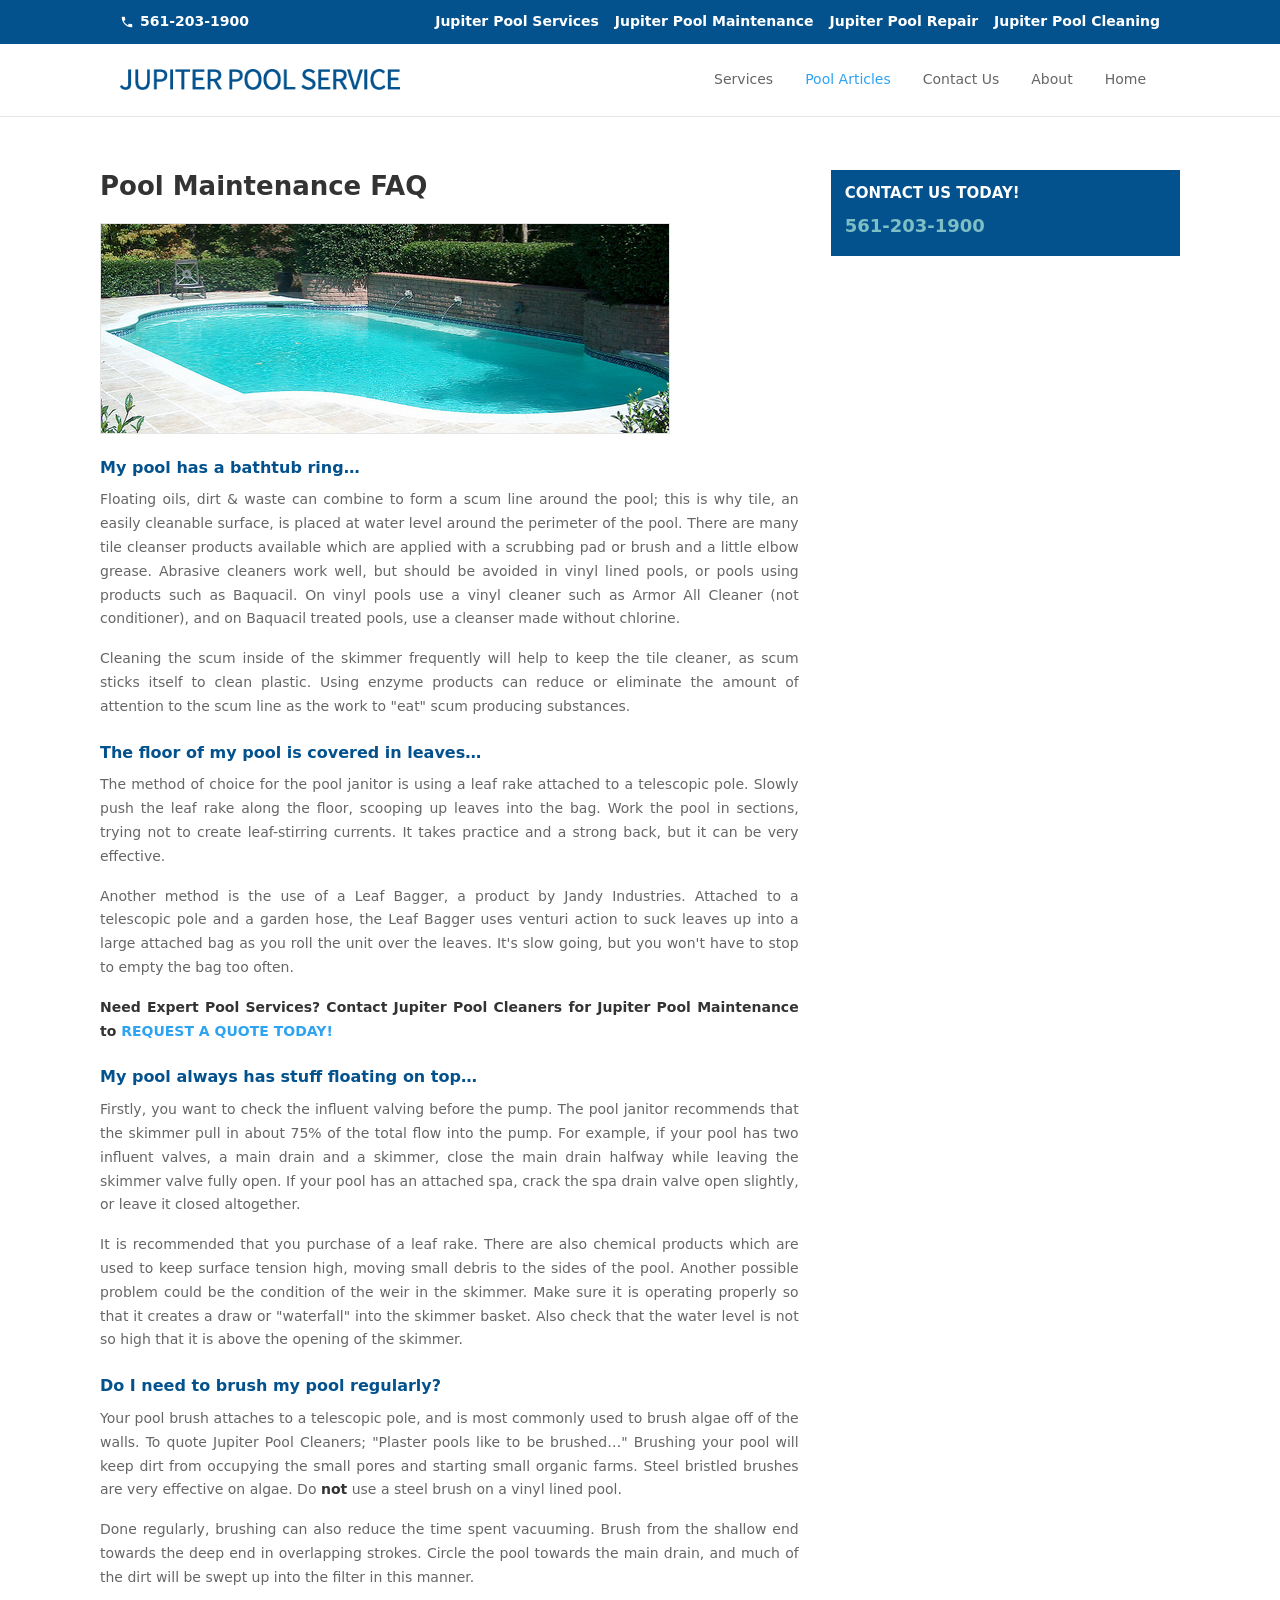
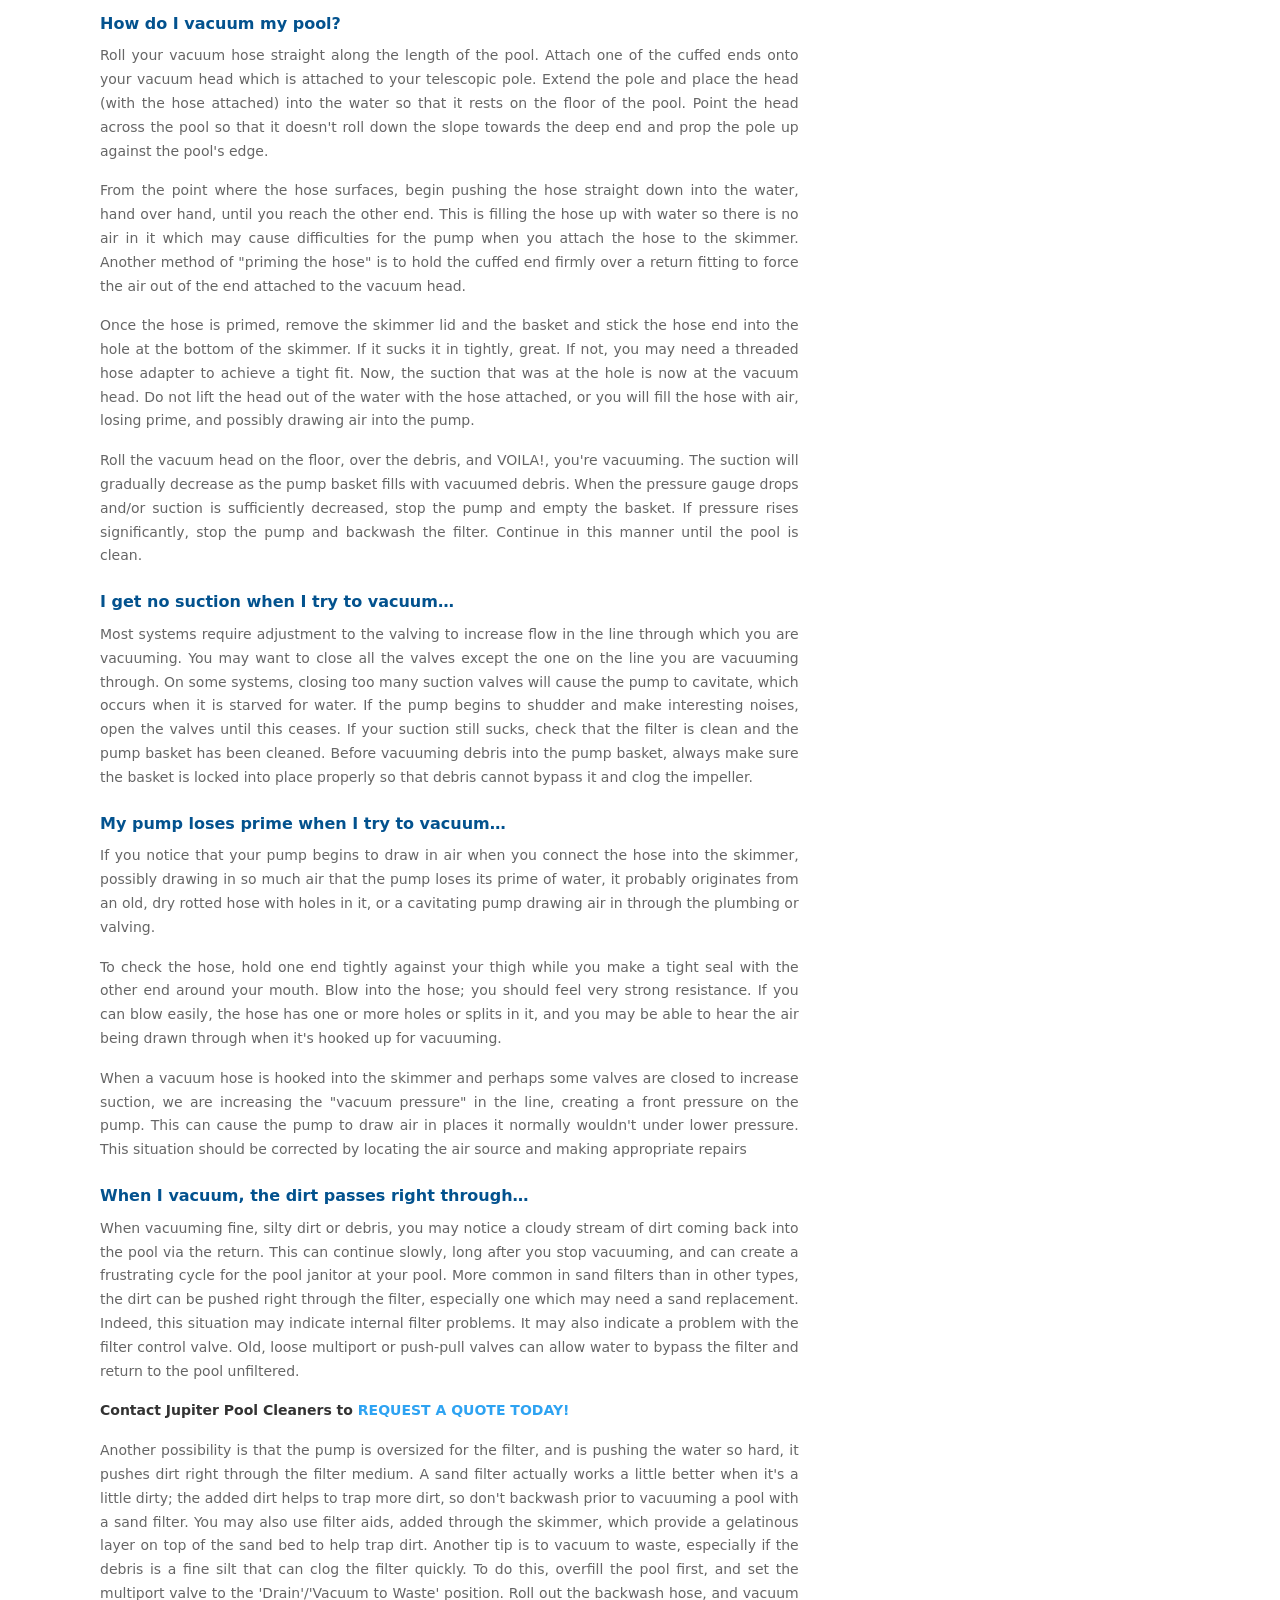
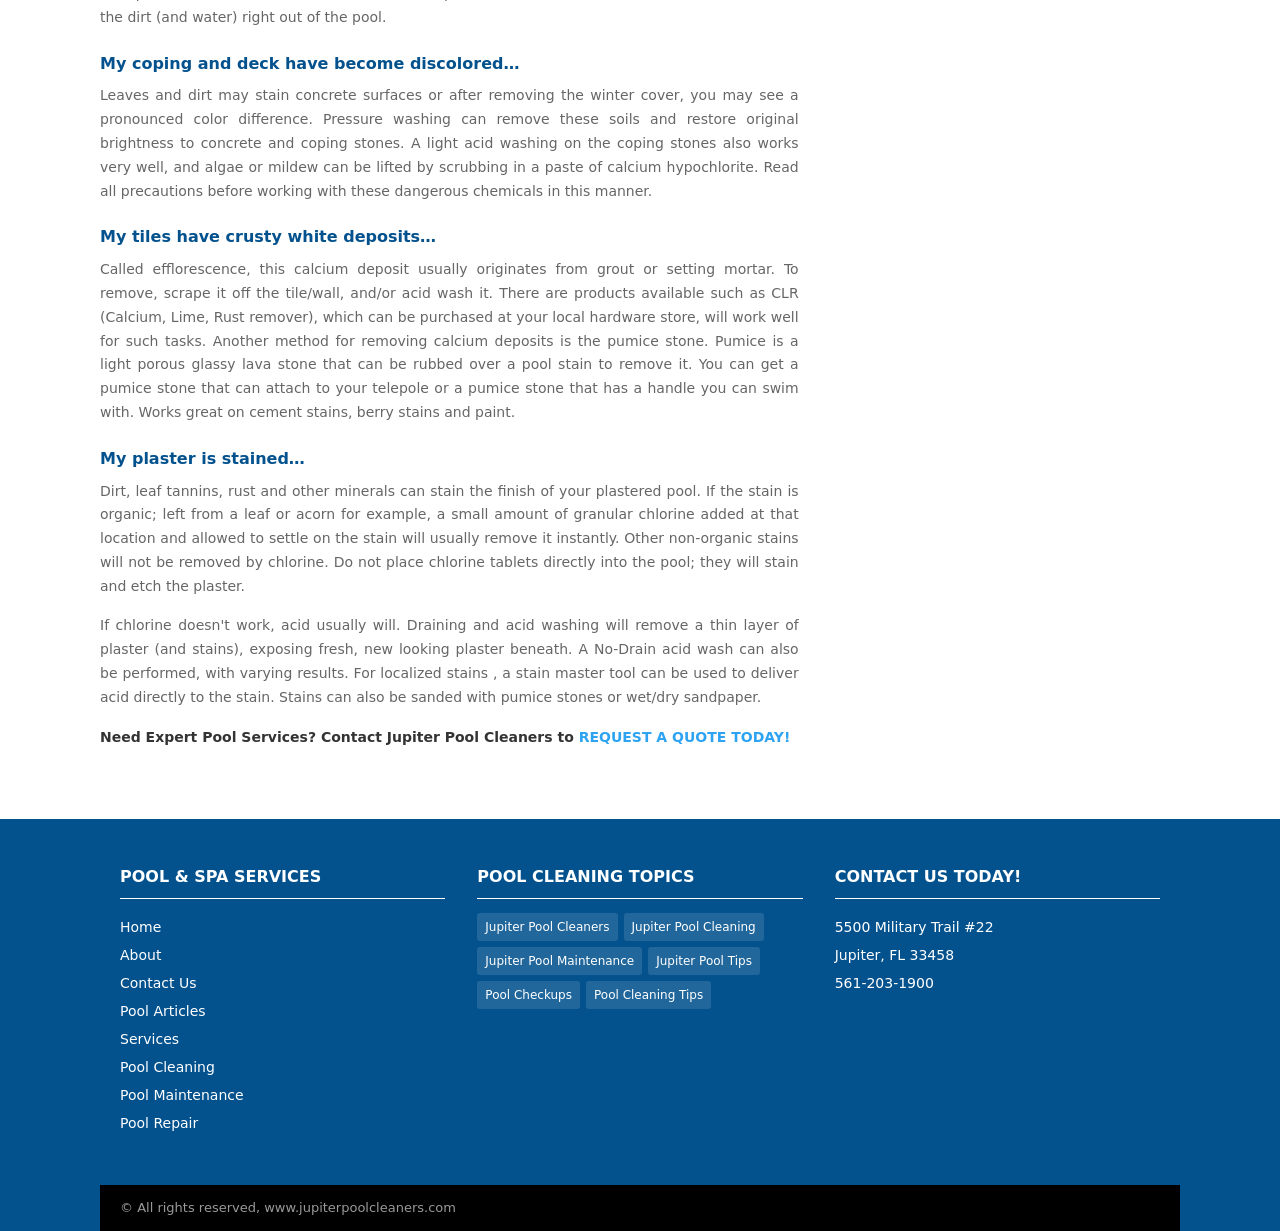
==== articles/pool-maintenance-faq.html @ 69ab88d7 "Restore website Jupiter Pool Service upload website" ====
<!DOCTYPE html>
<html lang="en">
<head>
<meta charset="UTF-8">
<meta name="viewport" content="width=device-width, initial-scale=1.0">
<title>Pool Maintenance FAQ | Jupiter Pool Service</title>
<link rel="stylesheet" href="../style.css">
</head>
<body>

<div class="top-bar">
<div class="container">
<a href="tel:561-203-1900" class="phone-link">
<svg width="14" height="14" viewBox="0 0 24 24" fill="currentColor" aria-hidden="true"><path d="M6.6 10.8c1.4 2.8 3.8 5.1 6.6 6.6l2.2-2.2c.3-.3.7-.4 1-.2 1.1.4 2.3.6 3.6.6.6 0 1 .4 1 1V20c0 .6-.4 1-1 1-9.4 0-17-7.6-17-17 0-.6.4-1 1-1h3.5c.6 0 1 .4 1 1 0 1.3.2 2.5.6 3.6.1.3 0 .7-.2 1L6.6 10.8z"/></svg>
561-203-1900
</a>
<nav aria-label="Secondary">
<ul>
<li><a href="../pages/services.html">Jupiter Pool Services</a></li>
<li><a href="../pages/pool-maintenance.html">Jupiter Pool Maintenance</a></li>
<li><a href="../pages/pool-repair.html">Jupiter Pool Repair</a></li>
<li><a href="../pages/pool-cleaning.html">Jupiter Pool Cleaning</a></li>
</ul>
</nav>
</div>
</div>

<header class="site-header">
<div class="container">
<a href="../index.html" class="logo">
<img src="../assets/loogo-jupiter.png" width="375" height="28" alt="Jupiter Pool Service">
</a>
<button class="menu-toggle" aria-label="Toggle menu" aria-expanded="false">
<svg width="24" height="24" viewBox="0 0 24 24" fill="none" stroke="#666" stroke-width="2"><path d="M3 6h18M3 12h18M3 18h18"/></svg>
</button>
<nav class="main-nav" aria-label="Main">
<ul>
<li class="has-sub">
<a href="../pages/services.html">Services</a>
<ul class="submenu">
<li><a href="../pages/pool-cleaning.html">Pool Cleaning</a></li>
<li><a href="../pages/pool-maintenance.html">Pool Maintenance</a></li>
<li><a href="../pages/pool-repair.html">Pool Repair</a></li>
</ul>
</li>
<li class="active"><a href="../pages/pool-articles.html">Pool Articles</a></li>
<li><a href="../pages/contact.html">Contact Us</a></li>
<li><a href="../pages/about.html">About</a></li>
<li><a href="../index.html">Home</a></li>
</ul>
</nav>
</div>
</header>

<div class="container page-layout">
<main class="page-main">
<h1>Pool Maintenance FAQ</h1>
<div class="post-body">
<img src="../assets/jupiter-pool-repair-cleaning-service.jpg" width="570" height="209" alt="Pool maintenance" loading="lazy">
<h3>My pool has a bathtub ring…</h3>
<p>Floating oils, dirt &amp; waste can combine to form a scum line around the pool; this is why tile, an easily cleanable surface, is placed at water level around the perimeter of the pool. There are many tile cleanser products available which are applied with a scrubbing pad or brush and a little elbow grease. Abrasive cleaners work well, but should be avoided in vinyl lined pools, or pools using products such as Baquacil. On vinyl pools use a vinyl cleaner such as Armor All Cleaner (not conditioner), and on Baquacil treated pools, use a cleanser made without chlorine.</p>
<p>Cleaning the scum inside of the skimmer frequently will help to keep the tile cleaner, as scum sticks itself to clean plastic. Using enzyme products can reduce or eliminate the amount of attention to the scum line as the work to "eat" scum producing substances.</p>
<h3>The floor of my pool is covered in leaves…</h3>
<p>The method of choice for the pool janitor is using a leaf rake attached to a telescopic pole. Slowly push the leaf rake along the floor, scooping up leaves into the bag. Work the pool in sections, trying not to create leaf-stirring currents. It takes practice and a strong back, but it can be very effective.</p>
<p>Another method is the use of a Leaf Bagger, a product by Jandy Industries. Attached to a telescopic pole and a garden hose, the Leaf Bagger uses venturi action to suck leaves up into a large attached bag as you roll the unit over the leaves. It's slow going, but you won't have to stop to empty the bag too often.</p>
<p><strong>Need Expert Pool Services? Contact Jupiter Pool Cleaners for Jupiter Pool Maintenance to <a href="../pages/contact.html">REQUEST A QUOTE TODAY!</a></strong></p>
<h3>My pool always has stuff floating on top…</h3>
<p>Firstly, you want to check the influent valving before the pump. The pool janitor recommends that the skimmer pull in about 75% of the total flow into the pump. For example, if your pool has two influent valves, a main drain and a skimmer, close the main drain halfway while leaving the skimmer valve fully open. If your pool has an attached spa, crack the spa drain valve open slightly, or leave it closed altogether.</p>
<p>It is recommended that you purchase of a leaf rake. There are also chemical products which are used to keep surface tension high, moving small debris to the sides of the pool. Another possible problem could be the condition of the weir in the skimmer. Make sure it is operating properly so that it creates a draw or "waterfall" into the skimmer basket. Also check that the water level is not so high that it is above the opening of the skimmer.</p>
<h3>Do I need to brush my pool regularly?</h3>
<p>Your pool brush attaches to a telescopic pole, and is most commonly used to brush algae off of the walls. To quote Jupiter Pool Cleaners; "Plaster pools like to be brushed…" Brushing your pool will keep dirt from occupying the small pores and starting small organic farms. Steel bristled brushes are very effective on algae. Do <strong>not</strong> use a steel brush on a vinyl lined pool.</p>
<p>Done regularly, brushing can also reduce the time spent vacuuming. Brush from the shallow end towards the deep end in overlapping strokes. Circle the pool towards the main drain, and much of the dirt will be swept up into the filter in this manner.</p>
<h3>How do I vacuum my pool?</h3>
<p>Roll your vacuum hose straight along the length of the pool. Attach one of the cuffed ends onto your vacuum head which is attached to your telescopic pole. Extend the pole and place the head (with the hose attached) into the water so that it rests on the floor of the pool. Point the head across the pool so that it doesn't roll down the slope towards the deep end and prop the pole up against the pool's edge.</p>
<p>From the point where the hose surfaces, begin pushing the hose straight down into the water, hand over hand, until you reach the other end. This is filling the hose up with water so there is no air in it which may cause difficulties for the pump when you attach the hose to the skimmer. Another method of "priming the hose" is to hold the cuffed end firmly over a return fitting to force the air out of the end attached to the vacuum head.</p>
<p>Once the hose is primed, remove the skimmer lid and the basket and stick the hose end into the hole at the bottom of the skimmer. If it sucks it in tightly, great. If not, you may need a threaded hose adapter to achieve a tight fit. Now, the suction that was at the hole is now at the vacuum head. Do not lift the head out of the water with the hose attached, or you will fill the hose with air, losing prime, and possibly drawing air into the pump.</p>
<p>Roll the vacuum head on the floor, over the debris, and VOILA!, you're vacuuming. The suction will gradually decrease as the pump basket fills with vacuumed debris. When the pressure gauge drops and/or suction is sufficiently decreased, stop the pump and empty the basket. If pressure rises significantly, stop the pump and backwash the filter. Continue in this manner until the pool is clean.</p>
<h3>I get no suction when I try to vacuum…</h3>
<p>Most systems require adjustment to the valving to increase flow in the line through which you are vacuuming. You may want to close all the valves except the one on the line you are vacuuming through. On some systems, closing too many suction valves will cause the pump to cavitate, which occurs when it is starved for water. If the pump begins to shudder and make interesting noises, open the valves until this ceases. If your suction still sucks, check that the filter is clean and the pump basket has been cleaned. Before vacuuming debris into the pump basket, always make sure the basket is locked into place properly so that debris cannot bypass it and clog the impeller.</p>
<h3>My pump loses prime when I try to vacuum…</h3>
<p>If you notice that your pump begins to draw in air when you connect the hose into the skimmer, possibly drawing in so much air that the pump loses its prime of water, it probably originates from an old, dry rotted hose with holes in it, or a cavitating pump drawing air in through the plumbing or valving.</p>
<p>To check the hose, hold one end tightly against your thigh while you make a tight seal with the other end around your mouth. Blow into the hose; you should feel very strong resistance. If you can blow easily, the hose has one or more holes or splits in it, and you may be able to hear the air being drawn through when it's hooked up for vacuuming.</p>
<p>When a vacuum hose is hooked into the skimmer and perhaps some valves are closed to increase suction, we are increasing the "vacuum pressure" in the line, creating a front pressure on the pump. This can cause the pump to draw air in places it normally wouldn't under lower pressure. This situation should be corrected by locating the air source and making appropriate repairs</p>
<h3>When I vacuum, the dirt passes right through…</h3>
<p>When vacuuming fine, silty dirt or debris, you may notice a cloudy stream of dirt coming back into the pool via the return. This can continue slowly, long after you stop vacuuming, and can create a frustrating cycle for the pool janitor at your pool. More common in sand filters than in other types, the dirt can be pushed right through the filter, especially one which may need a sand replacement. Indeed, this situation may indicate internal filter problems. It may also indicate a problem with the filter control valve. Old, loose multiport or push-pull valves can allow water to bypass the filter and return to the pool unfiltered.</p>
<p><strong>Contact Jupiter Pool Cleaners to <a href="../pages/contact.html">REQUEST A QUOTE TODAY!</a></strong></p>
<p>Another possibility is that the pump is oversized for the filter, and is pushing the water so hard, it pushes dirt right through the filter medium. A sand filter actually works a little better when it's a little dirty; the added dirt helps to trap more dirt, so don't backwash prior to vacuuming a pool with a sand filter. You may also use filter aids, added through the skimmer, which provide a gelatinous layer on top of the sand bed to help trap dirt. Another tip is to vacuum to waste, especially if the debris is a fine silt that can clog the filter quickly. To do this, overfill the pool first, and set the multiport valve to the 'Drain'/'Vacuum to Waste' position. Roll out the backwash hose, and vacuum the dirt (and water) right out of the pool.</p>
<h3>My coping and deck have become discolored…</h3>
<p>Leaves and dirt may stain concrete surfaces or after removing the winter cover, you may see a pronounced color difference. Pressure washing can remove these soils and restore original brightness to concrete and coping stones. A light acid washing on the coping stones also works very well, and algae or mildew can be lifted by scrubbing in a paste of calcium hypochlorite. Read all precautions before working with these dangerous chemicals in this manner.</p>
<h3>My tiles have crusty white deposits…</h3>
<p>Called efflorescence, this calcium deposit usually originates from grout or setting mortar. To remove, scrape it off the tile/wall, and/or acid wash it. There are products available such as CLR (Calcium, Lime, Rust remover), which can be purchased at your local hardware store, will work well for such tasks. Another method for removing calcium deposits is the pumice stone. Pumice is a light porous glassy lava stone that can be rubbed over a pool stain to remove it. You can get a pumice stone that can attach to your telepole or a pumice stone that has a handle you can swim with. Works great on cement stains, berry stains and paint.</p>
<h3>My plaster is stained…</h3>
<p>Dirt, leaf tannins, rust and other minerals can stain the finish of your plastered pool. If the stain is organic; left from a leaf or acorn for example, a small amount of granular chlorine added at that location and allowed to settle on the stain will usually remove it instantly. Other non-organic stains will not be removed by chlorine. Do not place chlorine tablets directly into the pool; they will stain and etch the plaster.</p>
<p>If chlorine doesn't work, acid usually will. Draining and acid washing will remove a thin layer of plaster (and stains), exposing fresh, new looking plaster beneath. A No-Drain acid wash can also be performed, with varying results. For localized stains , a stain master tool can be used to deliver acid directly to the stain. Stains can also be sanded with pumice stones or wet/dry sandpaper.</p>
<p><strong>Need Expert Pool Services? Contact Jupiter Pool Cleaners to <a href="../pages/contact.html">REQUEST A QUOTE TODAY!</a></strong></p>
</div>
</main>
<aside>
<div class="sidebar-card">
<h4>Contact Us Today!</h4>
<a href="tel:561-203-1900">561-203-1900</a>
</div>
</aside>
</div>

<footer class="site-footer">
<div class="container footer-grid">
<div class="footer-col">
<h2>Pool &amp; Spa Services</h2>
<p>
<a href="../index.html">Home</a><br>
<a href="../pages/about.html">About</a><br>
<a href="../pages/contact.html">Contact Us</a><br>
<a href="../pages/pool-articles.html">Pool Articles</a><br>
<a href="../pages/services.html">Services</a><br>
<a href="../pages/pool-cleaning.html">Pool Cleaning</a><br>
<a href="../pages/pool-maintenance.html">Pool Maintenance</a><br>
<a href="../pages/pool-repair.html">Pool Repair</a>
</p>
</div>
<div class="footer-col">
<h2>Pool Cleaning Topics</h2>
<div class="tags">
<a href="../pages/pool-articles.html" class="tag">Jupiter Pool Cleaners</a>
<a href="../pages/pool-articles.html" class="tag">Jupiter Pool Cleaning</a>
<a href="../pages/pool-articles.html" class="tag">Jupiter Pool Maintenance</a>
<a href="../pages/pool-articles.html" class="tag">Jupiter Pool Tips</a>
<a href="../pages/pool-articles.html" class="tag">Pool Checkups</a>
<a href="../pages/pool-articles.html" class="tag">Pool Cleaning Tips</a>
</div>
</div>
<div class="footer-col">
<h2>Contact Us Today!</h2>
<p>5500 Military Trail #22<br>Jupiter, FL 33458</p>
<p><a href="tel:561-203-1900">561-203-1900</a></p>
</div>
</div>
<div class="footer-copy container">© All rights reserved, www.jupiterpoolcleaners.com</div>
</footer>

<script src="../script.js"></script>
</body>
</html>
---- style.css ----
*,*::before,*::after{box-sizing:border-box;margin:0;padding:0}
html{scroll-behavior:smooth}
body{font-family:system-ui,-apple-system,BlinkMacSystemFont,"Segoe UI",Roboto,sans-serif;font-size:14px;line-height:1.7;color:#666;background:#fff}
a{color:#2ea3f2;text-decoration:none;transition:opacity .2s}
a:hover{opacity:.8}
img{max-width:100%;height:auto;display:block}
.container{max-width:1080px;margin:0 auto;padding:0 20px}
h1,h2,h3,h4{color:#333;font-weight:600;line-height:1.3}
.top-bar{background:#03528e;color:#fff;font-size:14px;font-weight:600}
.top-bar .container{display:flex;justify-content:space-between;align-items:center;flex-wrap:wrap;gap:8px;padding:10px 20px}
.top-bar a{color:#fff}
.top-bar nav ul{display:flex;flex-wrap:wrap;gap:4px 16px;list-style:none}
.phone-link{display:inline-flex;align-items:center;gap:6px}
.site-header{background:#fff;box-shadow:0 1px 0 rgba(0,0,0,.1);position:sticky;top:0;z-index:100}
.site-header .container{display:flex;align-items:center;justify-content:space-between;gap:20px;padding:14px 20px;position:relative}
.logo img{width:280px;height:auto;max-height:40px;object-fit:contain}
.menu-toggle{display:none;background:none;border:0;cursor:pointer;padding:8px}
.menu-toggle svg{display:block}
.main-nav ul{display:flex;align-items:center;gap:4px;list-style:none}
.main-nav>ul>li{position:relative}
.main-nav>ul>li>a{display:block;padding:10px 14px;color:#666;font-weight:500}
.main-nav>ul>li>a:hover,.main-nav>ul>li.active>a{color:#2ea3f2}
.main-nav .submenu{position:absolute;top:100%;left:0;min-width:200px;background:#fff;border-top:3px solid #2ea3f2;box-shadow:0 2px 5px rgba(0,0,0,.1);list-style:none;padding:12px 0;opacity:0;visibility:hidden;transform:translateY(8px);transition:opacity .2s,transform .2s,visibility .2s}
.main-nav li:hover>.submenu,.main-nav li:focus-within>.submenu{opacity:1;visibility:visible;transform:translateY(0)}
.main-nav .submenu a{display:block;padding:8px 20px;color:#666;white-space:nowrap}
.main-nav .submenu a:hover{color:#2ea3f2;background:rgba(46,163,242,.05)}
.main-nav .submenu a.active{color:#2ea3f2;font-weight:600}
.hero{background:linear-gradient(rgba(3,82,142,.72),rgba(3,82,142,.55)),url("assets/jupiter-pool-maintenance-cleaning-service-1080x675.jpg") center/cover no-repeat;padding:100px 0 90px}
.hero h1{font-size:clamp(2rem,5vw,3.2rem);letter-spacing:.04em;text-transform:uppercase}
.hero h1 a{color:#fff}
.services{padding:54px 0;background:#f7f9fb}
.services-grid{display:grid;grid-template-columns:repeat(3,1fr);gap:28px}
.service-card{background:#fff;border:1px solid #e5e5e5}
.service-card h4{background:#03528e;color:#fff;padding:12px 16px;font-size:15px;letter-spacing:.03em;text-transform:uppercase}
.service-card img{width:100%;height:100px;object-fit:cover;border-bottom:1px solid #e5e5e5}
.service-card p{padding:16px;text-align:justify}
.service-card .btn-wrap{padding:0 16px 20px;text-align:center}
.btn{display:inline-block;padding:8px 24px;border:2px solid #7ebec5;color:#7ebec5;font-size:16px;font-weight:500;border-radius:3px;transition:background .2s,color .2s;cursor:pointer;background:transparent}
.btn:hover{background:#7ebec5;color:#fff;opacity:1}
.cta{background:#03528e;color:#fff;text-align:center;padding:54px 20px}
.cta h2{font-size:clamp(1.25rem,3vw,1.75rem);color:#fff;margin-bottom:12px}
.cta p{margin-bottom:8px;color:rgba(255,255,255,.9)}
.cta h3{font-size:1.25rem;color:#fff;font-weight:500;margin-top:12px}
.cta a{color:#7ebec5}
.content{padding:54px 0}
.content-grid{display:grid;grid-template-columns:2fr 1fr;gap:32px;align-items:start}
.section-title{background:#03528e;color:#fff;padding:10px 14px;font-size:15px;text-transform:uppercase;letter-spacing:.03em;margin-bottom:20px}
.articles{display:flex;flex-direction:column;gap:24px}
.article{display:grid;grid-template-columns:200px 1fr;gap:14px;padding-bottom:24px;border-bottom:1px solid #e5e5e5}
.article:last-child{border-bottom:0;padding-bottom:0}
.article img{width:200px;height:150px;object-fit:cover;border:1px solid #ccc;padding:2px}
.article h2{font-size:18px;margin-bottom:6px}
.article h2 a{color:#333}
.article h2 a:hover{color:#2ea3f2}
.contact-form{display:flex;flex-direction:column;gap:12px}
.contact-form input{width:100%;padding:12px 14px;border:1px solid #ddd;background:#eee;font:inherit;color:#333;border-radius:0}
.contact-form input:focus{outline:2px solid #7ebec5;border-color:#7ebec5}
.captcha-row{display:flex;align-items:center;gap:8px;flex-wrap:wrap;font-size:14px}
.captcha-row input{width:60px;padding:8px}
.site-footer{background:#03528e;color:#fff}
.footer-grid{display:grid;grid-template-columns:repeat(3,1fr);gap:32px;padding:48px 20px}
.footer-col h2{font-size:16px;color:#fff;padding-bottom:10px;margin-bottom:14px;border-bottom:1px solid #fff;text-transform:uppercase}
.footer-col p,.footer-col a{color:#fff;line-height:2}
.footer-col a:hover{color:#ccc;opacity:1}
.tags{display:flex;flex-wrap:wrap;gap:6px}
.tag{display:inline-block;padding:2px 8px;background:rgba(255,255,255,.12);border-radius:3px;font-size:12px;color:#fff}
.tag:hover{background:rgba(255,255,255,.22);opacity:1}
.footer-copy{background:#000;color:#999;text-align:left;padding:12px 20px;font-size:13px}
.page-layout{display:grid;grid-template-columns:2fr 1fr;gap:32px;padding:54px 0}
.page-main h1{font-size:26px;margin-bottom:20px}
.post-body p{margin-bottom:16px;text-align:justify}
.post-body h3{font-size:16px;margin:24px 0 10px;color:#03528e}
.post-body img{margin-bottom:20px;border:1px solid #e5e5e5}
.post-body ul,.post-body ol{margin:0 0 16px 24px}
.post-body li{margin-bottom:8px}
.post-body strong{color:#333}
.sidebar-card{background:#03528e;color:#fff;padding:14px;margin-bottom:20px}
.sidebar-card h4{font-size:15px;color:#fff;margin-bottom:8px;text-transform:uppercase}
.sidebar-card a{color:#7ebec5;font-size:18px;font-weight:600}
@media(max-width:980px){
.page-layout{grid-template-columns:1fr}
.services-grid{grid-template-columns:1fr}
.content-grid{grid-template-columns:1fr}
.footer-grid{grid-template-columns:1fr}
}
@media(max-width:767px){
.menu-toggle{display:block}
.main-nav{position:absolute;top:100%;left:0;right:0;background:#fff;box-shadow:0 4px 12px rgba(0,0,0,.1);max-height:0;overflow:hidden;transition:max-height .3s}
.main-nav.open{max-height:80vh;overflow-y:auto}
.main-nav ul{flex-direction:column;align-items:stretch;padding:12px 0}
.main-nav>ul>li>a{padding:12px 20px;border-bottom:1px solid #eee}
.main-nav .submenu{position:static;opacity:1;visibility:visible;transform:none;box-shadow:none;border-top:0;padding:0 0 8px 20px;display:none}
.main-nav li.sub-open>.submenu{display:block}
.article{grid-template-columns:1fr}
.article img{width:100%;height:auto;max-height:200px}
.hero{padding:70px 0}
.top-bar nav ul{gap:8px}
}
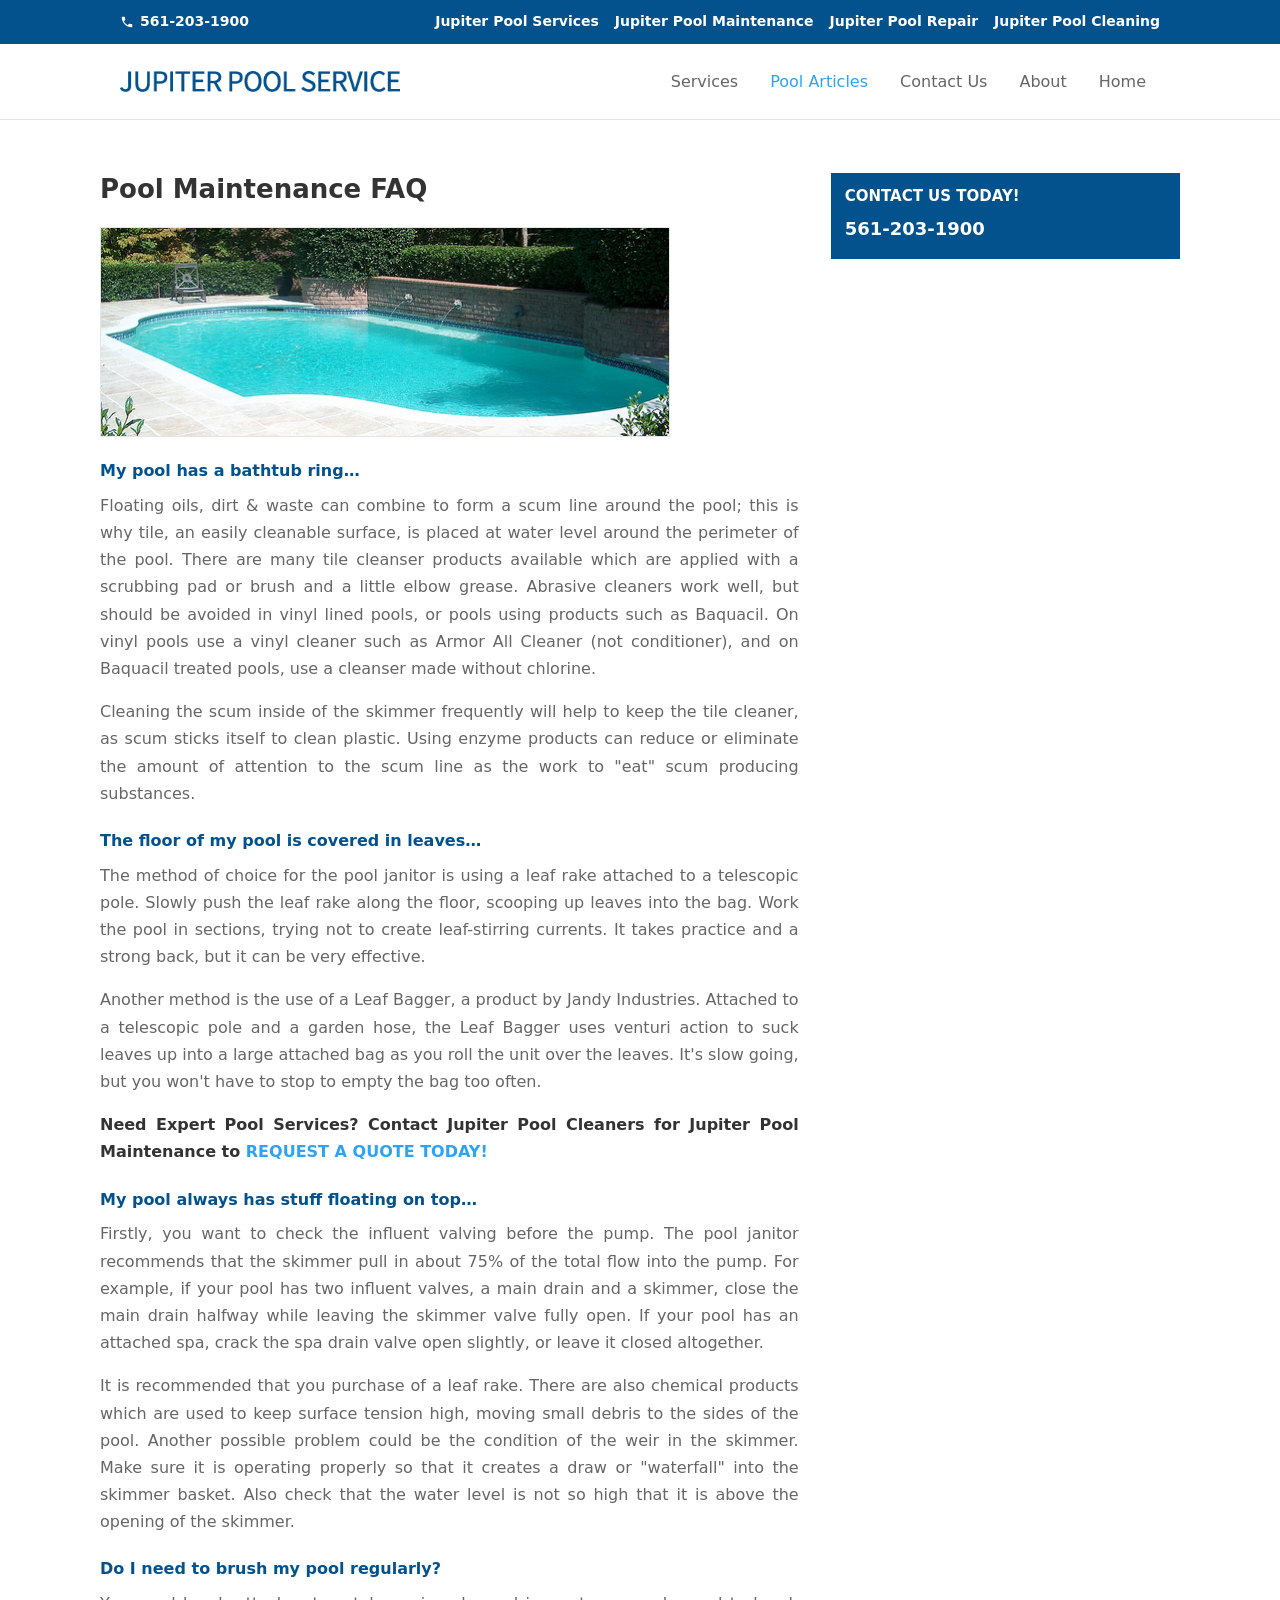
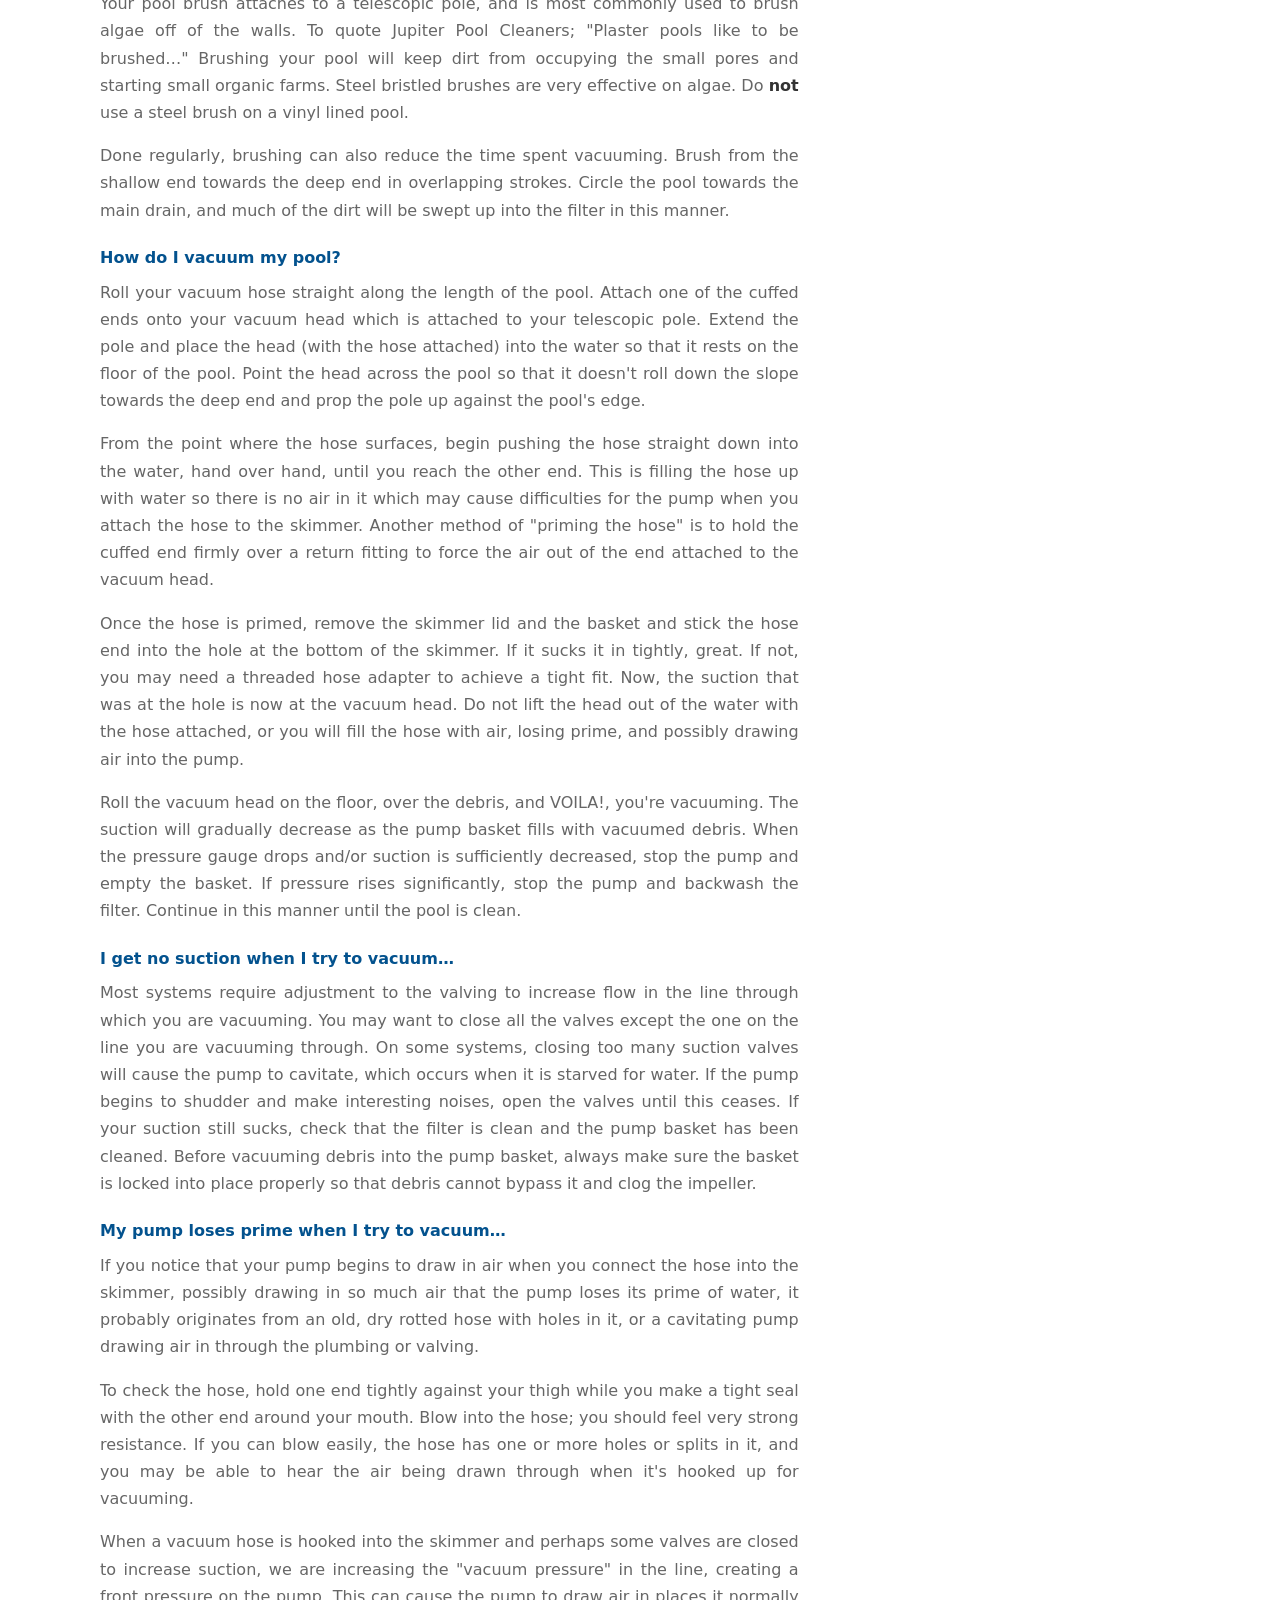
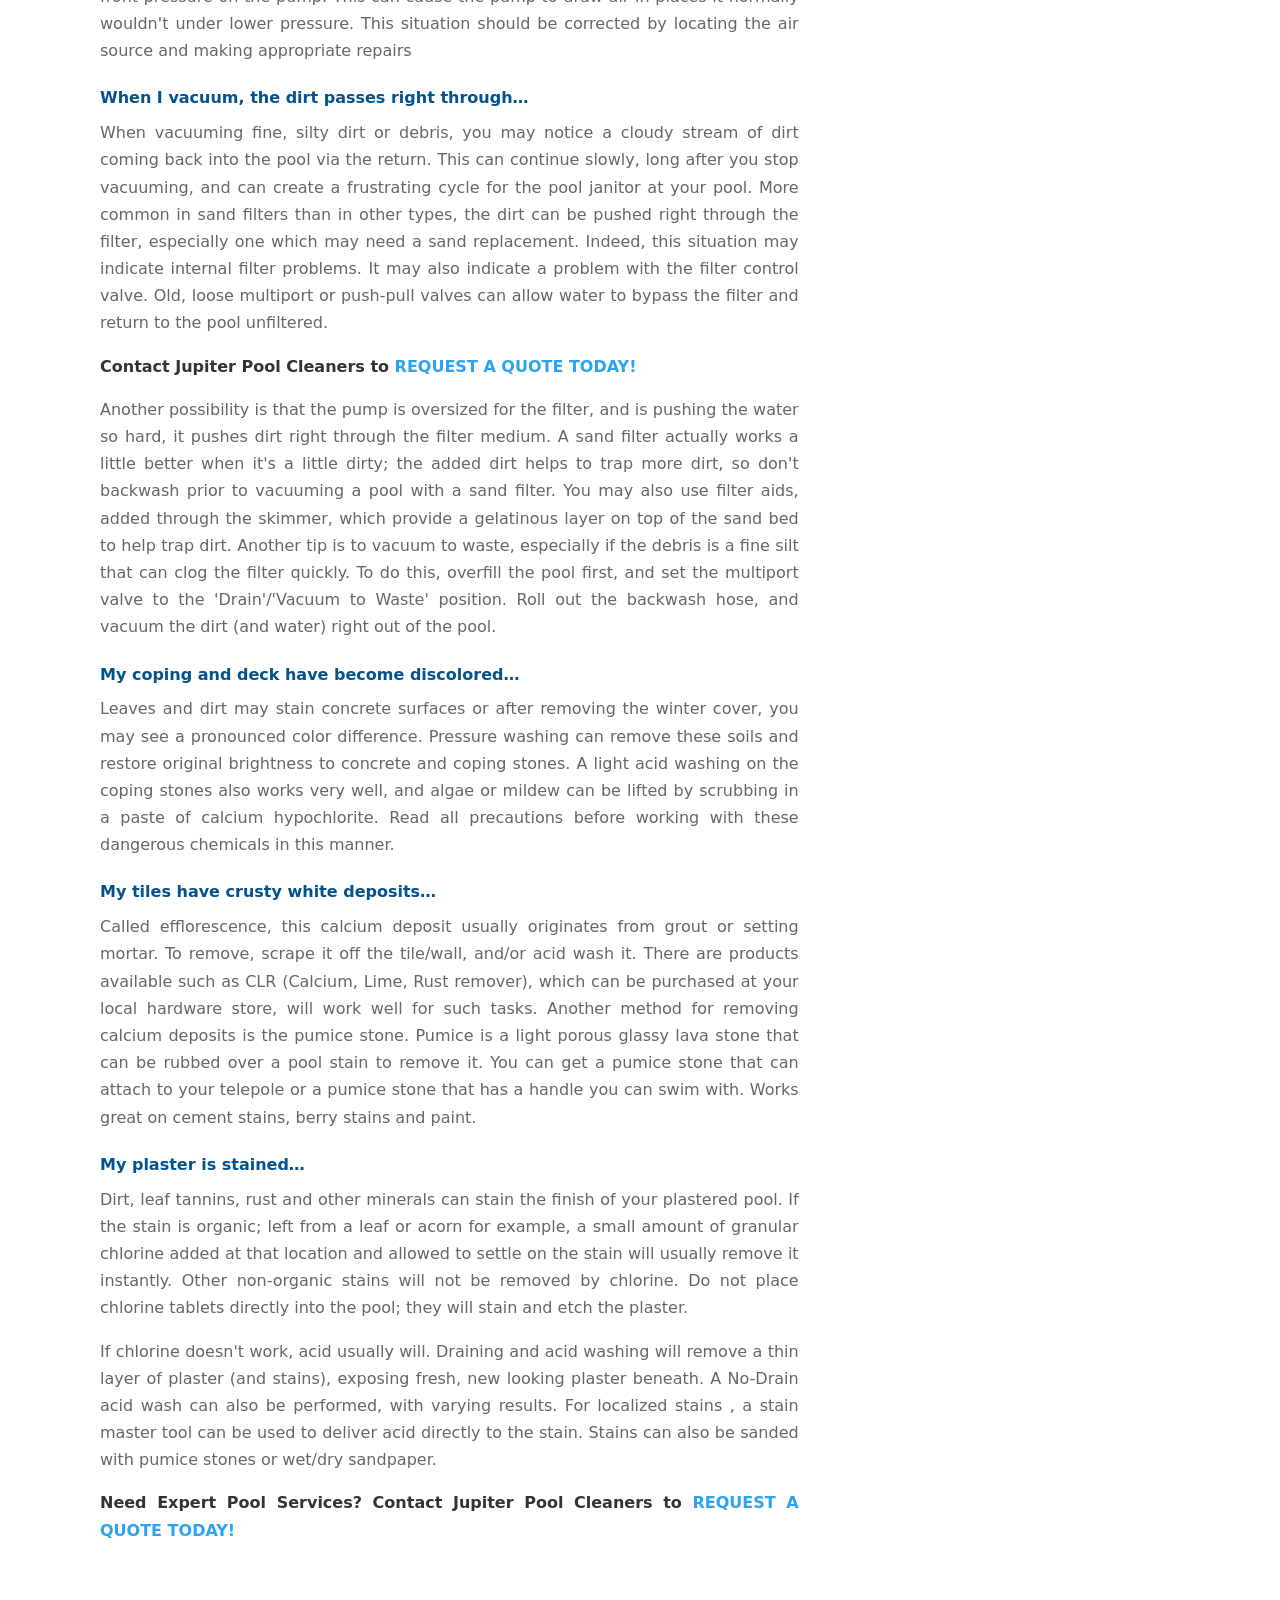
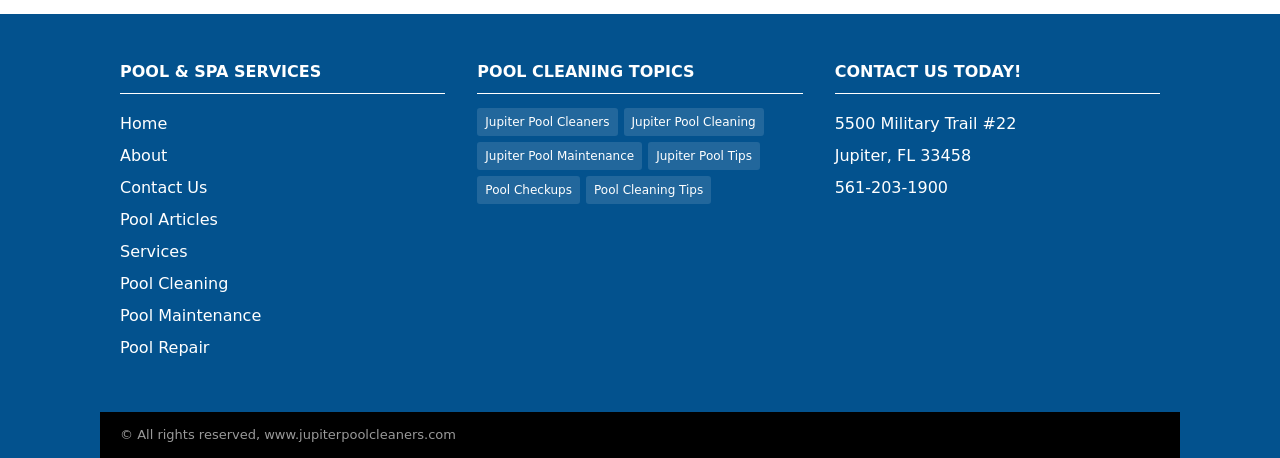
==== commit 83ade3e6: "fix opt" ====
--- a/articles/pool-maintenance-faq.html
+++ b/articles/pool-maintenance-faq.html
@@ -4,6 +4,9 @@
 <meta charset="UTF-8">
 <meta name="viewport" content="width=device-width, initial-scale=1.0">
 <title>Pool Maintenance FAQ | Jupiter Pool Service</title>
+<meta name="description" content="Pool maintenance FAQ — answers about bathtub rings, vacuuming, stains, and more from Jupiter Pool Service in Jupiter, FL.">
+<link rel="canonical" href="https://jupiter-pool-cleaners.vercel.app/articles/pool-maintenance-faq.html">
+<link rel="preload" href="../style.css" as="style">
 <link rel="stylesheet" href="../style.css">
 </head>
 <body>
@@ -57,39 +60,39 @@
 <h1>Pool Maintenance FAQ</h1>
 <div class="post-body">
 <img src="../assets/jupiter-pool-repair-cleaning-service.jpg" width="570" height="209" alt="Pool maintenance" loading="lazy">
-<h3>My pool has a bathtub ring…</h3>
+<h2>My pool has a bathtub ring…</h2>
 <p>Floating oils, dirt &amp; waste can combine to form a scum line around the pool; this is why tile, an easily cleanable surface, is placed at water level around the perimeter of the pool. There are many tile cleanser products available which are applied with a scrubbing pad or brush and a little elbow grease. Abrasive cleaners work well, but should be avoided in vinyl lined pools, or pools using products such as Baquacil. On vinyl pools use a vinyl cleaner such as Armor All Cleaner (not conditioner), and on Baquacil treated pools, use a cleanser made without chlorine.</p>
 <p>Cleaning the scum inside of the skimmer frequently will help to keep the tile cleaner, as scum sticks itself to clean plastic. Using enzyme products can reduce or eliminate the amount of attention to the scum line as the work to "eat" scum producing substances.</p>
-<h3>The floor of my pool is covered in leaves…</h3>
+<h2>The floor of my pool is covered in leaves…</h2>
 <p>The method of choice for the pool janitor is using a leaf rake attached to a telescopic pole. Slowly push the leaf rake along the floor, scooping up leaves into the bag. Work the pool in sections, trying not to create leaf-stirring currents. It takes practice and a strong back, but it can be very effective.</p>
 <p>Another method is the use of a Leaf Bagger, a product by Jandy Industries. Attached to a telescopic pole and a garden hose, the Leaf Bagger uses venturi action to suck leaves up into a large attached bag as you roll the unit over the leaves. It's slow going, but you won't have to stop to empty the bag too often.</p>
 <p><strong>Need Expert Pool Services? Contact Jupiter Pool Cleaners for Jupiter Pool Maintenance to <a href="../pages/contact.html">REQUEST A QUOTE TODAY!</a></strong></p>
-<h3>My pool always has stuff floating on top…</h3>
+<h2>My pool always has stuff floating on top…</h2>
 <p>Firstly, you want to check the influent valving before the pump. The pool janitor recommends that the skimmer pull in about 75% of the total flow into the pump. For example, if your pool has two influent valves, a main drain and a skimmer, close the main drain halfway while leaving the skimmer valve fully open. If your pool has an attached spa, crack the spa drain valve open slightly, or leave it closed altogether.</p>
 <p>It is recommended that you purchase of a leaf rake. There are also chemical products which are used to keep surface tension high, moving small debris to the sides of the pool. Another possible problem could be the condition of the weir in the skimmer. Make sure it is operating properly so that it creates a draw or "waterfall" into the skimmer basket. Also check that the water level is not so high that it is above the opening of the skimmer.</p>
-<h3>Do I need to brush my pool regularly?</h3>
+<h2>Do I need to brush my pool regularly?</h2>
 <p>Your pool brush attaches to a telescopic pole, and is most commonly used to brush algae off of the walls. To quote Jupiter Pool Cleaners; "Plaster pools like to be brushed…" Brushing your pool will keep dirt from occupying the small pores and starting small organic farms. Steel bristled brushes are very effective on algae. Do <strong>not</strong> use a steel brush on a vinyl lined pool.</p>
 <p>Done regularly, brushing can also reduce the time spent vacuuming. Brush from the shallow end towards the deep end in overlapping strokes. Circle the pool towards the main drain, and much of the dirt will be swept up into the filter in this manner.</p>
-<h3>How do I vacuum my pool?</h3>
+<h2>How do I vacuum my pool?</h2>
 <p>Roll your vacuum hose straight along the length of the pool. Attach one of the cuffed ends onto your vacuum head which is attached to your telescopic pole. Extend the pole and place the head (with the hose attached) into the water so that it rests on the floor of the pool. Point the head across the pool so that it doesn't roll down the slope towards the deep end and prop the pole up against the pool's edge.</p>
 <p>From the point where the hose surfaces, begin pushing the hose straight down into the water, hand over hand, until you reach the other end. This is filling the hose up with water so there is no air in it which may cause difficulties for the pump when you attach the hose to the skimmer. Another method of "priming the hose" is to hold the cuffed end firmly over a return fitting to force the air out of the end attached to the vacuum head.</p>
 <p>Once the hose is primed, remove the skimmer lid and the basket and stick the hose end into the hole at the bottom of the skimmer. If it sucks it in tightly, great. If not, you may need a threaded hose adapter to achieve a tight fit. Now, the suction that was at the hole is now at the vacuum head. Do not lift the head out of the water with the hose attached, or you will fill the hose with air, losing prime, and possibly drawing air into the pump.</p>
 <p>Roll the vacuum head on the floor, over the debris, and VOILA!, you're vacuuming. The suction will gradually decrease as the pump basket fills with vacuumed debris. When the pressure gauge drops and/or suction is sufficiently decreased, stop the pump and empty the basket. If pressure rises significantly, stop the pump and backwash the filter. Continue in this manner until the pool is clean.</p>
-<h3>I get no suction when I try to vacuum…</h3>
+<h2>I get no suction when I try to vacuum…</h2>
 <p>Most systems require adjustment to the valving to increase flow in the line through which you are vacuuming. You may want to close all the valves except the one on the line you are vacuuming through. On some systems, closing too many suction valves will cause the pump to cavitate, which occurs when it is starved for water. If the pump begins to shudder and make interesting noises, open the valves until this ceases. If your suction still sucks, check that the filter is clean and the pump basket has been cleaned. Before vacuuming debris into the pump basket, always make sure the basket is locked into place properly so that debris cannot bypass it and clog the impeller.</p>
-<h3>My pump loses prime when I try to vacuum…</h3>
+<h2>My pump loses prime when I try to vacuum…</h2>
 <p>If you notice that your pump begins to draw in air when you connect the hose into the skimmer, possibly drawing in so much air that the pump loses its prime of water, it probably originates from an old, dry rotted hose with holes in it, or a cavitating pump drawing air in through the plumbing or valving.</p>
 <p>To check the hose, hold one end tightly against your thigh while you make a tight seal with the other end around your mouth. Blow into the hose; you should feel very strong resistance. If you can blow easily, the hose has one or more holes or splits in it, and you may be able to hear the air being drawn through when it's hooked up for vacuuming.</p>
 <p>When a vacuum hose is hooked into the skimmer and perhaps some valves are closed to increase suction, we are increasing the "vacuum pressure" in the line, creating a front pressure on the pump. This can cause the pump to draw air in places it normally wouldn't under lower pressure. This situation should be corrected by locating the air source and making appropriate repairs</p>
-<h3>When I vacuum, the dirt passes right through…</h3>
+<h2>When I vacuum, the dirt passes right through…</h2>
 <p>When vacuuming fine, silty dirt or debris, you may notice a cloudy stream of dirt coming back into the pool via the return. This can continue slowly, long after you stop vacuuming, and can create a frustrating cycle for the pool janitor at your pool. More common in sand filters than in other types, the dirt can be pushed right through the filter, especially one which may need a sand replacement. Indeed, this situation may indicate internal filter problems. It may also indicate a problem with the filter control valve. Old, loose multiport or push-pull valves can allow water to bypass the filter and return to the pool unfiltered.</p>
 <p><strong>Contact Jupiter Pool Cleaners to <a href="../pages/contact.html">REQUEST A QUOTE TODAY!</a></strong></p>
 <p>Another possibility is that the pump is oversized for the filter, and is pushing the water so hard, it pushes dirt right through the filter medium. A sand filter actually works a little better when it's a little dirty; the added dirt helps to trap more dirt, so don't backwash prior to vacuuming a pool with a sand filter. You may also use filter aids, added through the skimmer, which provide a gelatinous layer on top of the sand bed to help trap dirt. Another tip is to vacuum to waste, especially if the debris is a fine silt that can clog the filter quickly. To do this, overfill the pool first, and set the multiport valve to the 'Drain'/'Vacuum to Waste' position. Roll out the backwash hose, and vacuum the dirt (and water) right out of the pool.</p>
-<h3>My coping and deck have become discolored…</h3>
+<h2>My coping and deck have become discolored…</h2>
 <p>Leaves and dirt may stain concrete surfaces or after removing the winter cover, you may see a pronounced color difference. Pressure washing can remove these soils and restore original brightness to concrete and coping stones. A light acid washing on the coping stones also works very well, and algae or mildew can be lifted by scrubbing in a paste of calcium hypochlorite. Read all precautions before working with these dangerous chemicals in this manner.</p>
-<h3>My tiles have crusty white deposits…</h3>
+<h2>My tiles have crusty white deposits…</h2>
 <p>Called efflorescence, this calcium deposit usually originates from grout or setting mortar. To remove, scrape it off the tile/wall, and/or acid wash it. There are products available such as CLR (Calcium, Lime, Rust remover), which can be purchased at your local hardware store, will work well for such tasks. Another method for removing calcium deposits is the pumice stone. Pumice is a light porous glassy lava stone that can be rubbed over a pool stain to remove it. You can get a pumice stone that can attach to your telepole or a pumice stone that has a handle you can swim with. Works great on cement stains, berry stains and paint.</p>
-<h3>My plaster is stained…</h3>
+<h2>My plaster is stained…</h2>
 <p>Dirt, leaf tannins, rust and other minerals can stain the finish of your plastered pool. If the stain is organic; left from a leaf or acorn for example, a small amount of granular chlorine added at that location and allowed to settle on the stain will usually remove it instantly. Other non-organic stains will not be removed by chlorine. Do not place chlorine tablets directly into the pool; they will stain and etch the plaster.</p>
 <p>If chlorine doesn't work, acid usually will. Draining and acid washing will remove a thin layer of plaster (and stains), exposing fresh, new looking plaster beneath. A No-Drain acid wash can also be performed, with varying results. For localized stains , a stain master tool can be used to deliver acid directly to the stain. Stains can also be sanded with pumice stones or wet/dry sandpaper.</p>
 <p><strong>Need Expert Pool Services? Contact Jupiter Pool Cleaners to <a href="../pages/contact.html">REQUEST A QUOTE TODAY!</a></strong></p>
@@ -97,7 +100,7 @@
 </main>
 <aside>
 <div class="sidebar-card">
-<h4>Contact Us Today!</h4>
+<h3>Contact Us Today!</h3>
 <a href="tel:561-203-1900">561-203-1900</a>
 </div>
 </aside>
@@ -106,7 +109,7 @@
 <footer class="site-footer">
 <div class="container footer-grid">
 <div class="footer-col">
-<h2>Pool &amp; Spa Services</h2>
+<h3>Pool &amp; Spa Services</h3>
 <p>
 <a href="../index.html">Home</a><br>
 <a href="../pages/about.html">About</a><br>
@@ -119,7 +122,7 @@
 </p>
 </div>
 <div class="footer-col">
-<h2>Pool Cleaning Topics</h2>
+<h3>Pool Cleaning Topics</h3>
 <div class="tags">
 <a href="../pages/pool-articles.html" class="tag">Jupiter Pool Cleaners</a>
 <a href="../pages/pool-articles.html" class="tag">Jupiter Pool Cleaning</a>
@@ -130,7 +133,7 @@
 </div>
 </div>
 <div class="footer-col">
-<h2>Contact Us Today!</h2>
+<h3>Contact Us Today!</h3>
 <p>5500 Military Trail #22<br>Jupiter, FL 33458</p>
 <p><a href="tel:561-203-1900">561-203-1900</a></p>
 </div>
--- a/style.css
+++ b/style.css
@@ -1,6 +1,6 @@
 *,*::before,*::after{box-sizing:border-box;margin:0;padding:0}
 html{scroll-behavior:smooth}
-body{font-family:system-ui,-apple-system,BlinkMacSystemFont,"Segoe UI",Roboto,sans-serif;font-size:14px;line-height:1.7;color:#666;background:#fff}
+body{font-family:system-ui,-apple-system,BlinkMacSystemFont,"Segoe UI",Roboto,sans-serif;font-size:16px;line-height:1.7;color:#666;background:#fff}
 a{color:#2ea3f2;text-decoration:none;transition:opacity .2s}
 a:hover{opacity:.8}
 img{max-width:100%;height:auto;display:block}
@@ -25,18 +25,21 @@
 .main-nav .submenu a{display:block;padding:8px 20px;color:#666;white-space:nowrap}
 .main-nav .submenu a:hover{color:#2ea3f2;background:rgba(46,163,242,.05)}
 .main-nav .submenu a.active{color:#2ea3f2;font-weight:600}
-.hero{background:linear-gradient(rgba(3,82,142,.72),rgba(3,82,142,.55)),url("assets/jupiter-pool-maintenance-cleaning-service-1080x675.jpg") center/cover no-repeat;padding:100px 0 90px}
+.hero{position:relative;overflow:hidden;padding:100px 0 90px}
+.hero-bg{position:absolute;inset:0;width:100%;height:100%;object-fit:cover;z-index:0}
+.hero::after{content:"";position:absolute;inset:0;background:linear-gradient(rgba(3,82,142,.72),rgba(3,82,142,.55));z-index:1}
+.hero .container{position:relative;z-index:2}
 .hero h1{font-size:clamp(2rem,5vw,3.2rem);letter-spacing:.04em;text-transform:uppercase}
 .hero h1 a{color:#fff}
 .services{padding:54px 0;background:#f7f9fb}
 .services-grid{display:grid;grid-template-columns:repeat(3,1fr);gap:28px}
 .service-card{background:#fff;border:1px solid #e5e5e5}
-.service-card h4{background:#03528e;color:#fff;padding:12px 16px;font-size:15px;letter-spacing:.03em;text-transform:uppercase}
+.service-card h2{background:#03528e;color:#fff;padding:12px 16px;font-size:15px;letter-spacing:.03em;text-transform:uppercase;font-weight:600}
 .service-card img{width:100%;height:100px;object-fit:cover;border-bottom:1px solid #e5e5e5}
 .service-card p{padding:16px;text-align:justify}
 .service-card .btn-wrap{padding:0 16px 20px;text-align:center}
-.btn{display:inline-block;padding:8px 24px;border:2px solid #7ebec5;color:#7ebec5;font-size:16px;font-weight:500;border-radius:3px;transition:background .2s,color .2s;cursor:pointer;background:transparent}
-.btn:hover{background:#7ebec5;color:#fff;opacity:1}
+.btn{display:inline-block;padding:8px 24px;border:2px solid #03528e;color:#03528e;font-size:16px;font-weight:500;border-radius:3px;transition:background .2s,color .2s;cursor:pointer;background:transparent}
+.btn:hover{background:#03528e;color:#fff;opacity:1}
 .cta{background:#03528e;color:#fff;text-align:center;padding:54px 20px}
 .cta h2{font-size:clamp(1.25rem,3vw,1.75rem);color:#fff;margin-bottom:12px}
 .cta p{margin-bottom:8px;color:rgba(255,255,255,.9)}
@@ -44,14 +47,14 @@
 .cta a{color:#7ebec5}
 .content{padding:54px 0}
 .content-grid{display:grid;grid-template-columns:2fr 1fr;gap:32px;align-items:start}
-.section-title{background:#03528e;color:#fff;padding:10px 14px;font-size:15px;text-transform:uppercase;letter-spacing:.03em;margin-bottom:20px}
+.section-title{background:#03528e;color:#fff;padding:10px 14px;font-size:15px;text-transform:uppercase;letter-spacing:.03em;margin-bottom:20px;font-weight:600}
 .articles{display:flex;flex-direction:column;gap:24px}
 .article{display:grid;grid-template-columns:200px 1fr;gap:14px;padding-bottom:24px;border-bottom:1px solid #e5e5e5}
 .article:last-child{border-bottom:0;padding-bottom:0}
 .article img{width:200px;height:150px;object-fit:cover;border:1px solid #ccc;padding:2px}
-.article h2{font-size:18px;margin-bottom:6px}
-.article h2 a{color:#333}
-.article h2 a:hover{color:#2ea3f2}
+.article h3{font-size:18px;margin-bottom:6px;font-weight:600}
+.article h3 a{color:#333}
+.article h3 a:hover{color:#2ea3f2}
 .contact-form{display:flex;flex-direction:column;gap:12px}
 .contact-form input{width:100%;padding:12px 14px;border:1px solid #ddd;background:#eee;font:inherit;color:#333;border-radius:0}
 .contact-form input:focus{outline:2px solid #7ebec5;border-color:#7ebec5}
@@ -59,7 +62,7 @@
 .captcha-row input{width:60px;padding:8px}
 .site-footer{background:#03528e;color:#fff}
 .footer-grid{display:grid;grid-template-columns:repeat(3,1fr);gap:32px;padding:48px 20px}
-.footer-col h2{font-size:16px;color:#fff;padding-bottom:10px;margin-bottom:14px;border-bottom:1px solid #fff;text-transform:uppercase}
+.footer-col h3{font-size:16px;color:#fff;padding-bottom:10px;margin-bottom:14px;border-bottom:1px solid #fff;text-transform:uppercase;font-weight:600}
 .footer-col p,.footer-col a{color:#fff;line-height:2}
 .footer-col a:hover{color:#ccc;opacity:1}
 .tags{display:flex;flex-wrap:wrap;gap:6px}
@@ -69,14 +72,14 @@
 .page-layout{display:grid;grid-template-columns:2fr 1fr;gap:32px;padding:54px 0}
 .page-main h1{font-size:26px;margin-bottom:20px}
 .post-body p{margin-bottom:16px;text-align:justify}
-.post-body h3{font-size:16px;margin:24px 0 10px;color:#03528e}
+.post-body h2{font-size:16px;margin:24px 0 10px;color:#03528e;font-weight:600}
 .post-body img{margin-bottom:20px;border:1px solid #e5e5e5}
 .post-body ul,.post-body ol{margin:0 0 16px 24px}
 .post-body li{margin-bottom:8px}
 .post-body strong{color:#333}
 .sidebar-card{background:#03528e;color:#fff;padding:14px;margin-bottom:20px}
-.sidebar-card h4{font-size:15px;color:#fff;margin-bottom:8px;text-transform:uppercase}
-.sidebar-card a{color:#7ebec5;font-size:18px;font-weight:600}
+.sidebar-card h2,.sidebar-card h3{font-size:15px;color:#fff;margin-bottom:8px;text-transform:uppercase;font-weight:600}
+.sidebar-card a{color:#fff;font-size:18px;font-weight:600}
 @media(max-width:980px){
 .page-layout{grid-template-columns:1fr}
 .services-grid{grid-template-columns:1fr}
--- a/style.css
+++ b/style.css
@@ -1,6 +1,6 @@
 *,*::before,*::after{box-sizing:border-box;margin:0;padding:0}
 html{scroll-behavior:smooth}
-body{font-family:system-ui,-apple-system,BlinkMacSystemFont,"Segoe UI",Roboto,sans-serif;font-size:14px;line-height:1.7;color:#666;background:#fff}
+body{font-family:system-ui,-apple-system,BlinkMacSystemFont,"Segoe UI",Roboto,sans-serif;font-size:16px;line-height:1.7;color:#666;background:#fff}
 a{color:#2ea3f2;text-decoration:none;transition:opacity .2s}
 a:hover{opacity:.8}
 img{max-width:100%;height:auto;display:block}
@@ -25,18 +25,21 @@
 .main-nav .submenu a{display:block;padding:8px 20px;color:#666;white-space:nowrap}
 .main-nav .submenu a:hover{color:#2ea3f2;background:rgba(46,163,242,.05)}
 .main-nav .submenu a.active{color:#2ea3f2;font-weight:600}
-.hero{background:linear-gradient(rgba(3,82,142,.72),rgba(3,82,142,.55)),url("assets/jupiter-pool-maintenance-cleaning-service-1080x675.jpg") center/cover no-repeat;padding:100px 0 90px}
+.hero{position:relative;overflow:hidden;padding:100px 0 90px}
+.hero-bg{position:absolute;inset:0;width:100%;height:100%;object-fit:cover;z-index:0}
+.hero::after{content:"";position:absolute;inset:0;background:linear-gradient(rgba(3,82,142,.72),rgba(3,82,142,.55));z-index:1}
+.hero .container{position:relative;z-index:2}
 .hero h1{font-size:clamp(2rem,5vw,3.2rem);letter-spacing:.04em;text-transform:uppercase}
 .hero h1 a{color:#fff}
 .services{padding:54px 0;background:#f7f9fb}
 .services-grid{display:grid;grid-template-columns:repeat(3,1fr);gap:28px}
 .service-card{background:#fff;border:1px solid #e5e5e5}
-.service-card h4{background:#03528e;color:#fff;padding:12px 16px;font-size:15px;letter-spacing:.03em;text-transform:uppercase}
+.service-card h2{background:#03528e;color:#fff;padding:12px 16px;font-size:15px;letter-spacing:.03em;text-transform:uppercase;font-weight:600}
 .service-card img{width:100%;height:100px;object-fit:cover;border-bottom:1px solid #e5e5e5}
 .service-card p{padding:16px;text-align:justify}
 .service-card .btn-wrap{padding:0 16px 20px;text-align:center}
-.btn{display:inline-block;padding:8px 24px;border:2px solid #7ebec5;color:#7ebec5;font-size:16px;font-weight:500;border-radius:3px;transition:background .2s,color .2s;cursor:pointer;background:transparent}
-.btn:hover{background:#7ebec5;color:#fff;opacity:1}
+.btn{display:inline-block;padding:8px 24px;border:2px solid #03528e;color:#03528e;font-size:16px;font-weight:500;border-radius:3px;transition:background .2s,color .2s;cursor:pointer;background:transparent}
+.btn:hover{background:#03528e;color:#fff;opacity:1}
 .cta{background:#03528e;color:#fff;text-align:center;padding:54px 20px}
 .cta h2{font-size:clamp(1.25rem,3vw,1.75rem);color:#fff;margin-bottom:12px}
 .cta p{margin-bottom:8px;color:rgba(255,255,255,.9)}
@@ -44,14 +47,14 @@
 .cta a{color:#7ebec5}
 .content{padding:54px 0}
 .content-grid{display:grid;grid-template-columns:2fr 1fr;gap:32px;align-items:start}
-.section-title{background:#03528e;color:#fff;padding:10px 14px;font-size:15px;text-transform:uppercase;letter-spacing:.03em;margin-bottom:20px}
+.section-title{background:#03528e;color:#fff;padding:10px 14px;font-size:15px;text-transform:uppercase;letter-spacing:.03em;margin-bottom:20px;font-weight:600}
 .articles{display:flex;flex-direction:column;gap:24px}
 .article{display:grid;grid-template-columns:200px 1fr;gap:14px;padding-bottom:24px;border-bottom:1px solid #e5e5e5}
 .article:last-child{border-bottom:0;padding-bottom:0}
 .article img{width:200px;height:150px;object-fit:cover;border:1px solid #ccc;padding:2px}
-.article h2{font-size:18px;margin-bottom:6px}
-.article h2 a{color:#333}
-.article h2 a:hover{color:#2ea3f2}
+.article h3{font-size:18px;margin-bottom:6px;font-weight:600}
+.article h3 a{color:#333}
+.article h3 a:hover{color:#2ea3f2}
 .contact-form{display:flex;flex-direction:column;gap:12px}
 .contact-form input{width:100%;padding:12px 14px;border:1px solid #ddd;background:#eee;font:inherit;color:#333;border-radius:0}
 .contact-form input:focus{outline:2px solid #7ebec5;border-color:#7ebec5}
@@ -59,7 +62,7 @@
 .captcha-row input{width:60px;padding:8px}
 .site-footer{background:#03528e;color:#fff}
 .footer-grid{display:grid;grid-template-columns:repeat(3,1fr);gap:32px;padding:48px 20px}
-.footer-col h2{font-size:16px;color:#fff;padding-bottom:10px;margin-bottom:14px;border-bottom:1px solid #fff;text-transform:uppercase}
+.footer-col h3{font-size:16px;color:#fff;padding-bottom:10px;margin-bottom:14px;border-bottom:1px solid #fff;text-transform:uppercase;font-weight:600}
 .footer-col p,.footer-col a{color:#fff;line-height:2}
 .footer-col a:hover{color:#ccc;opacity:1}
 .tags{display:flex;flex-wrap:wrap;gap:6px}
@@ -69,14 +72,14 @@
 .page-layout{display:grid;grid-template-columns:2fr 1fr;gap:32px;padding:54px 0}
 .page-main h1{font-size:26px;margin-bottom:20px}
 .post-body p{margin-bottom:16px;text-align:justify}
-.post-body h3{font-size:16px;margin:24px 0 10px;color:#03528e}
+.post-body h2{font-size:16px;margin:24px 0 10px;color:#03528e;font-weight:600}
 .post-body img{margin-bottom:20px;border:1px solid #e5e5e5}
 .post-body ul,.post-body ol{margin:0 0 16px 24px}
 .post-body li{margin-bottom:8px}
 .post-body strong{color:#333}
 .sidebar-card{background:#03528e;color:#fff;padding:14px;margin-bottom:20px}
-.sidebar-card h4{font-size:15px;color:#fff;margin-bottom:8px;text-transform:uppercase}
-.sidebar-card a{color:#7ebec5;font-size:18px;font-weight:600}
+.sidebar-card h2,.sidebar-card h3{font-size:15px;color:#fff;margin-bottom:8px;text-transform:uppercase;font-weight:600}
+.sidebar-card a{color:#fff;font-size:18px;font-weight:600}
 @media(max-width:980px){
 .page-layout{grid-template-columns:1fr}
 .services-grid{grid-template-columns:1fr}
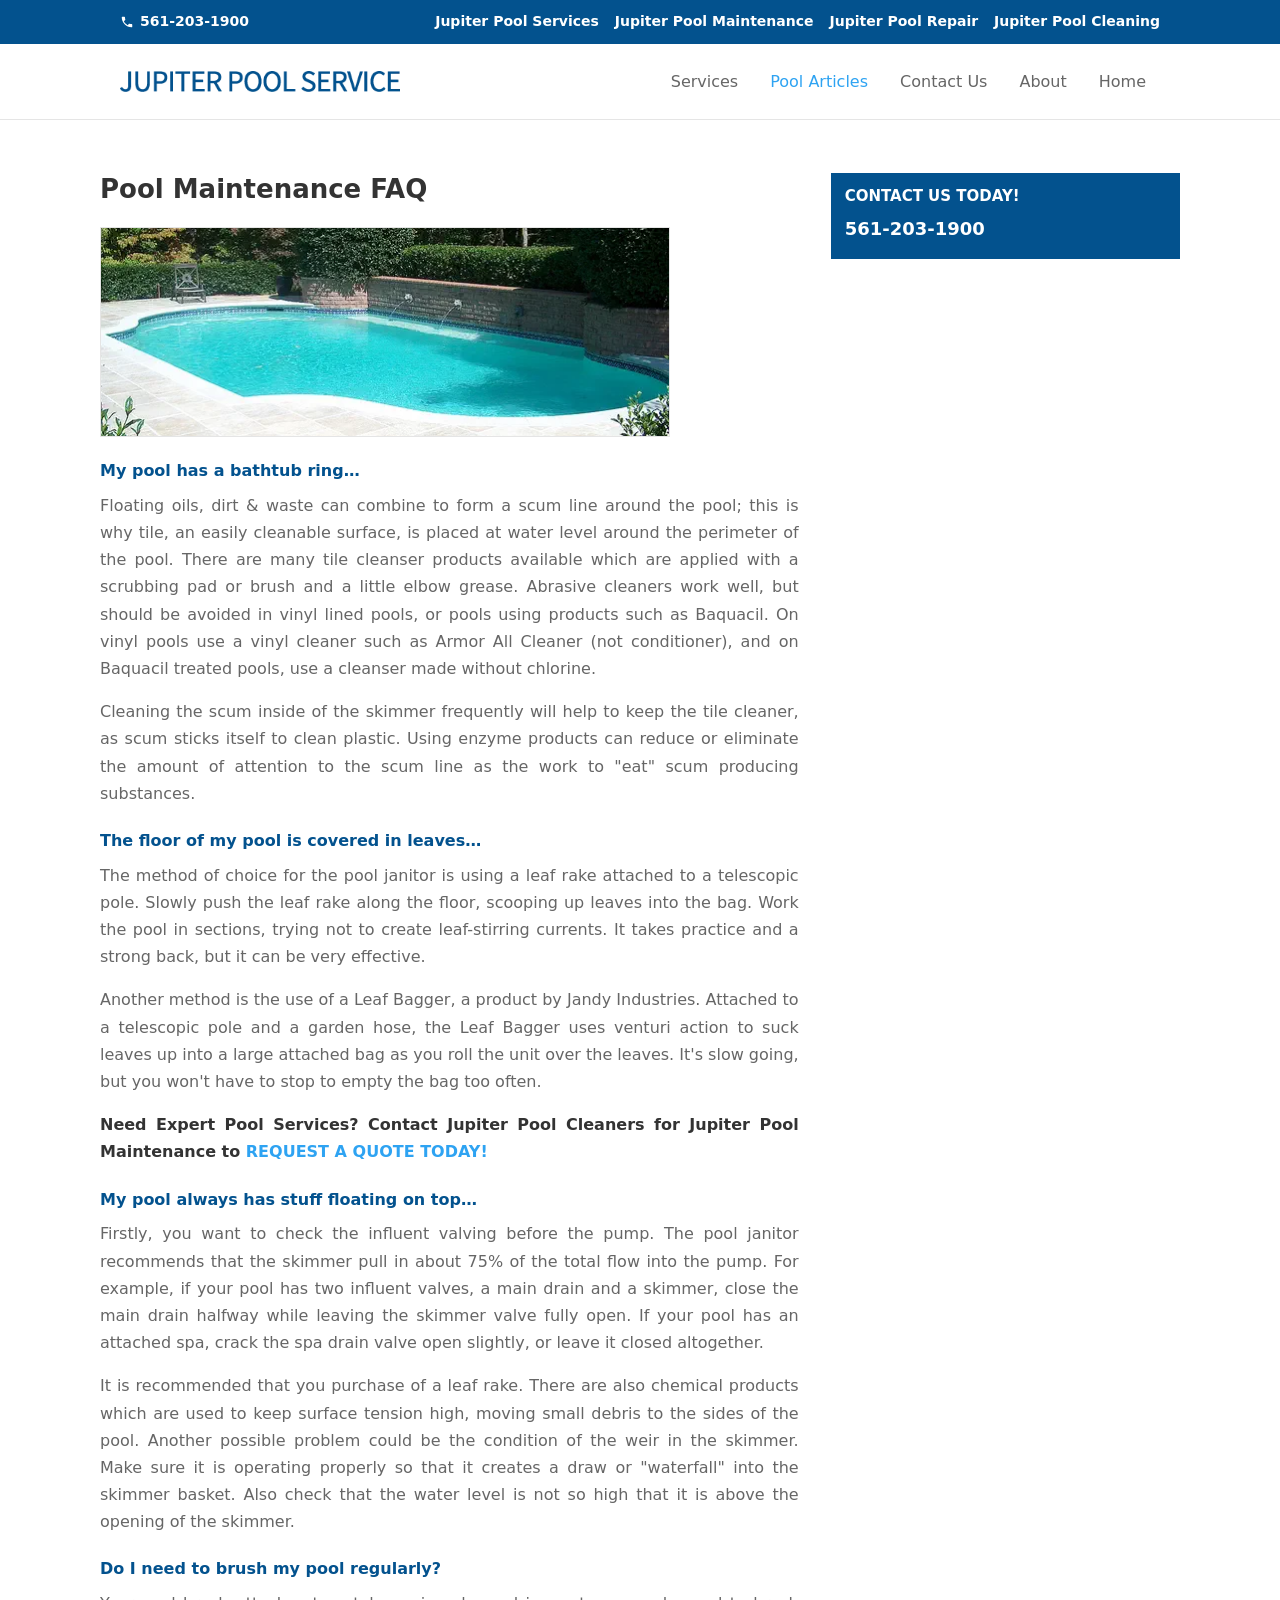
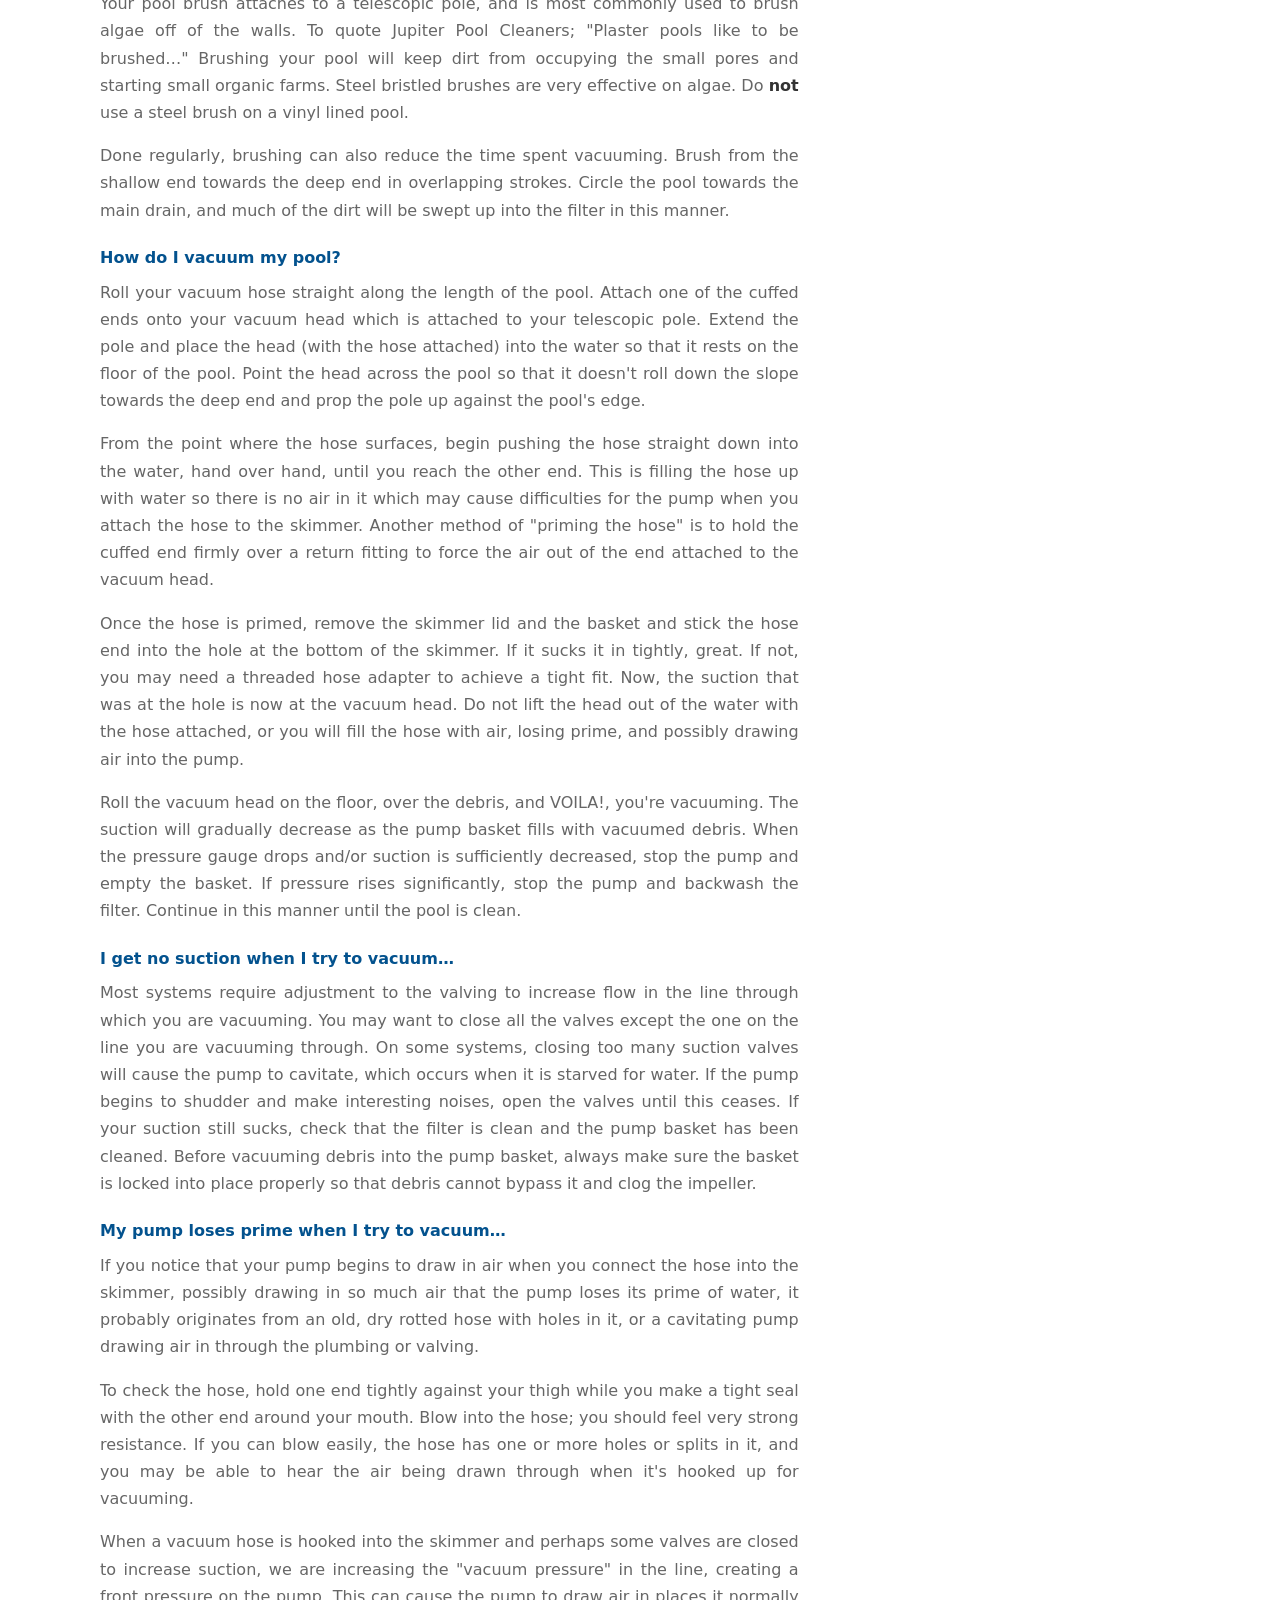
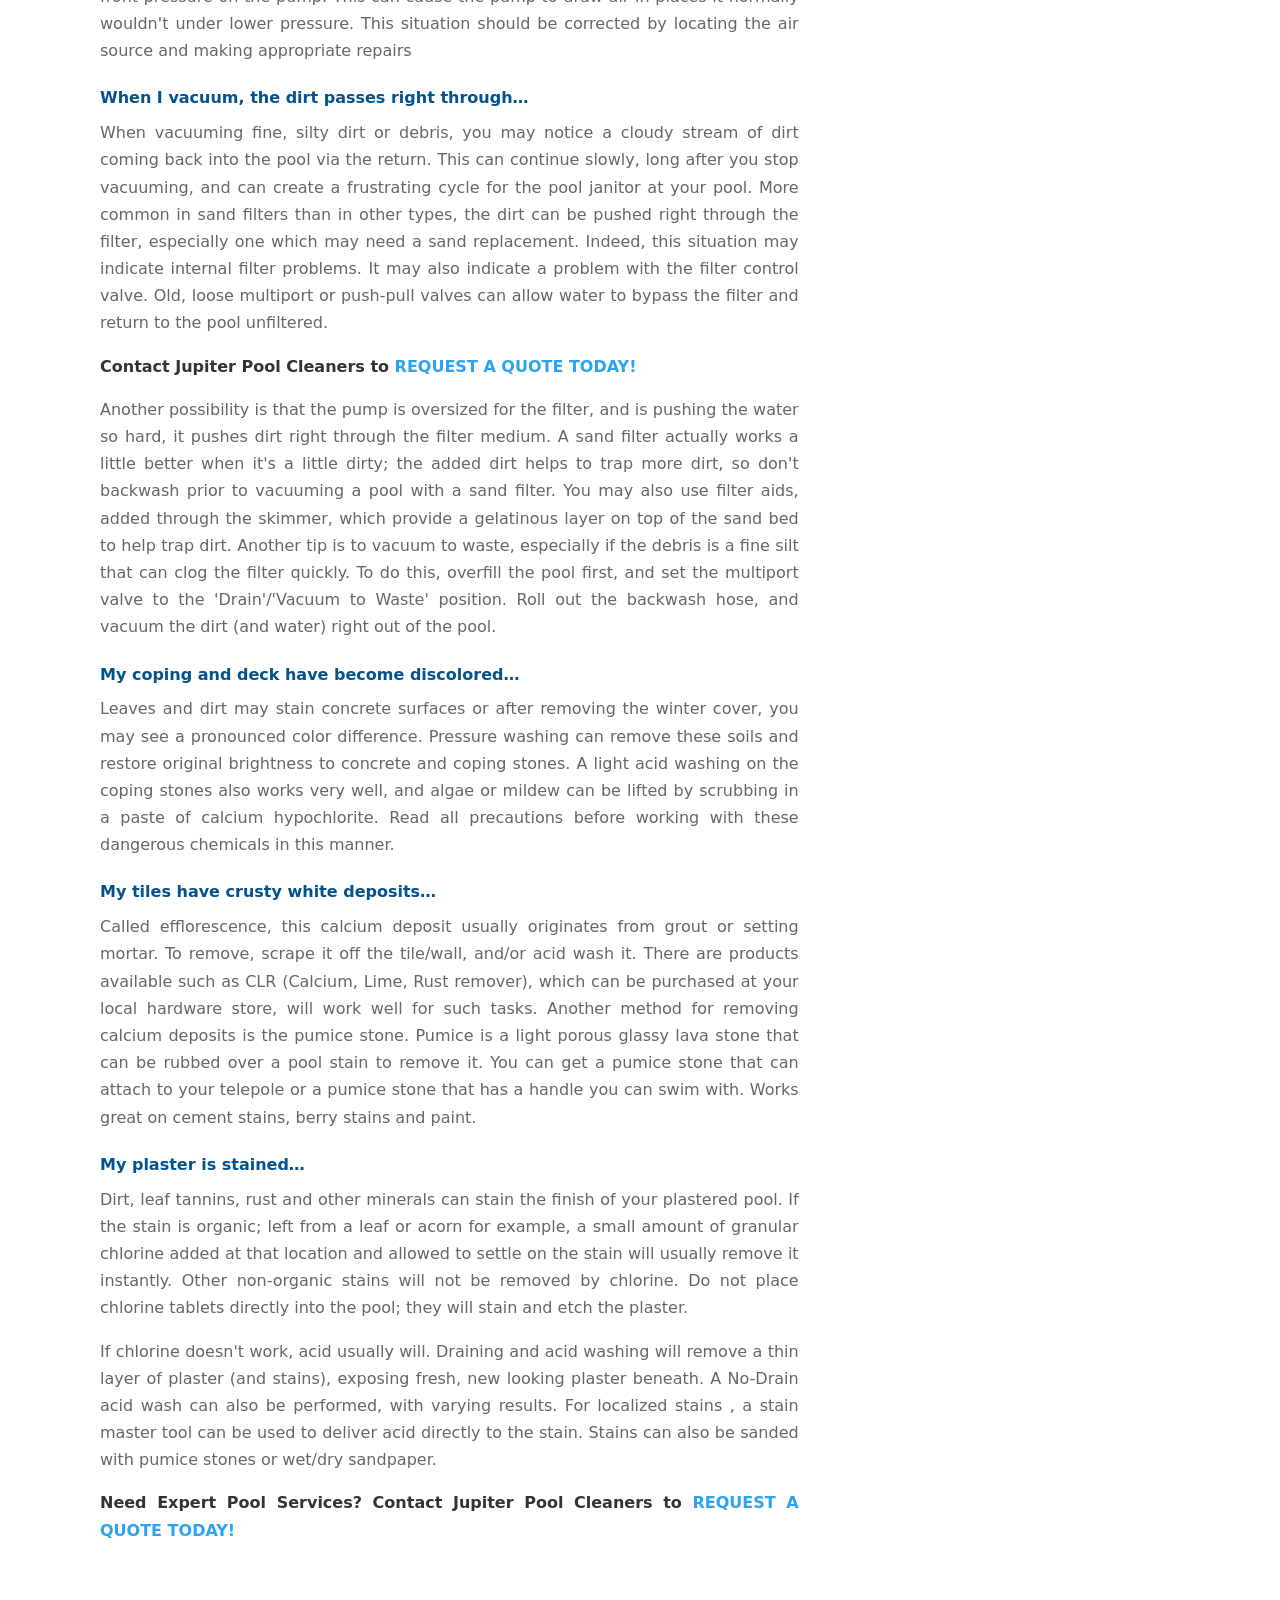
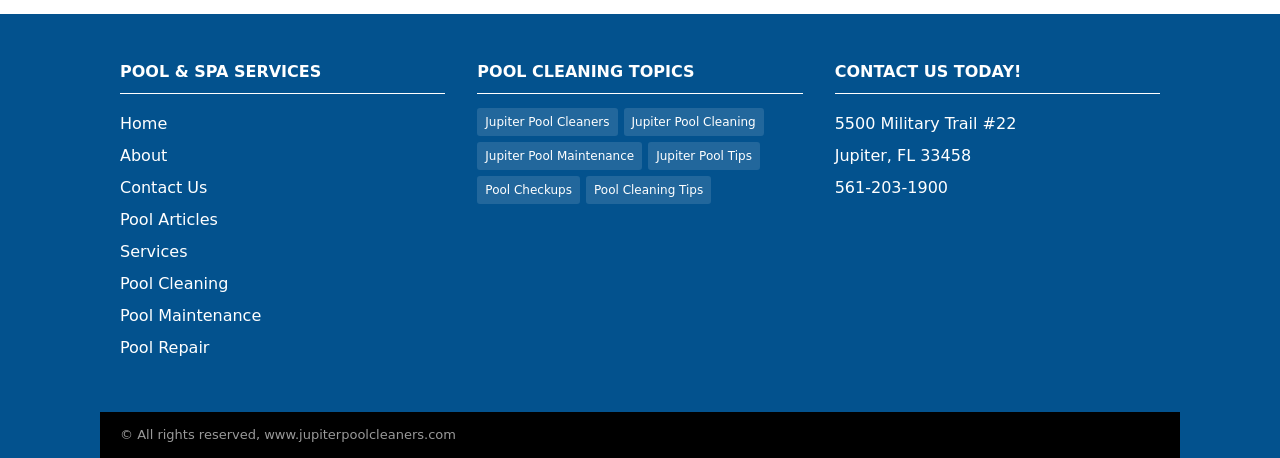
==== commit ce5f3e14: "image to webp" ====
--- a/articles/pool-maintenance-faq.html
+++ b/articles/pool-maintenance-faq.html
@@ -31,7 +31,7 @@
 <header class="site-header">
 <div class="container">
 <a href="../index.html" class="logo">
-<img src="../assets/loogo-jupiter.png" width="375" height="28" alt="Jupiter Pool Service">
+<img src="../assets/loogo-jupiter.webp" width="375" height="28" alt="Jupiter Pool Service">
 </a>
 <button class="menu-toggle" aria-label="Toggle menu" aria-expanded="false">
 <svg width="24" height="24" viewBox="0 0 24 24" fill="none" stroke="#666" stroke-width="2"><path d="M3 6h18M3 12h18M3 18h18"/></svg>
@@ -59,7 +59,7 @@
 <main class="page-main">
 <h1>Pool Maintenance FAQ</h1>
 <div class="post-body">
-<img src="../assets/jupiter-pool-repair-cleaning-service.jpg" width="570" height="209" alt="Pool maintenance" loading="lazy">
+<img src="../assets/jupiter-pool-repair-cleaning-service.webp" width="570" height="209" alt="Pool maintenance" loading="lazy">
 <h2>My pool has a bathtub ring…</h2>
 <p>Floating oils, dirt &amp; waste can combine to form a scum line around the pool; this is why tile, an easily cleanable surface, is placed at water level around the perimeter of the pool. There are many tile cleanser products available which are applied with a scrubbing pad or brush and a little elbow grease. Abrasive cleaners work well, but should be avoided in vinyl lined pools, or pools using products such as Baquacil. On vinyl pools use a vinyl cleaner such as Armor All Cleaner (not conditioner), and on Baquacil treated pools, use a cleanser made without chlorine.</p>
 <p>Cleaning the scum inside of the skimmer frequently will help to keep the tile cleaner, as scum sticks itself to clean plastic. Using enzyme products can reduce or eliminate the amount of attention to the scum line as the work to "eat" scum producing substances.</p>
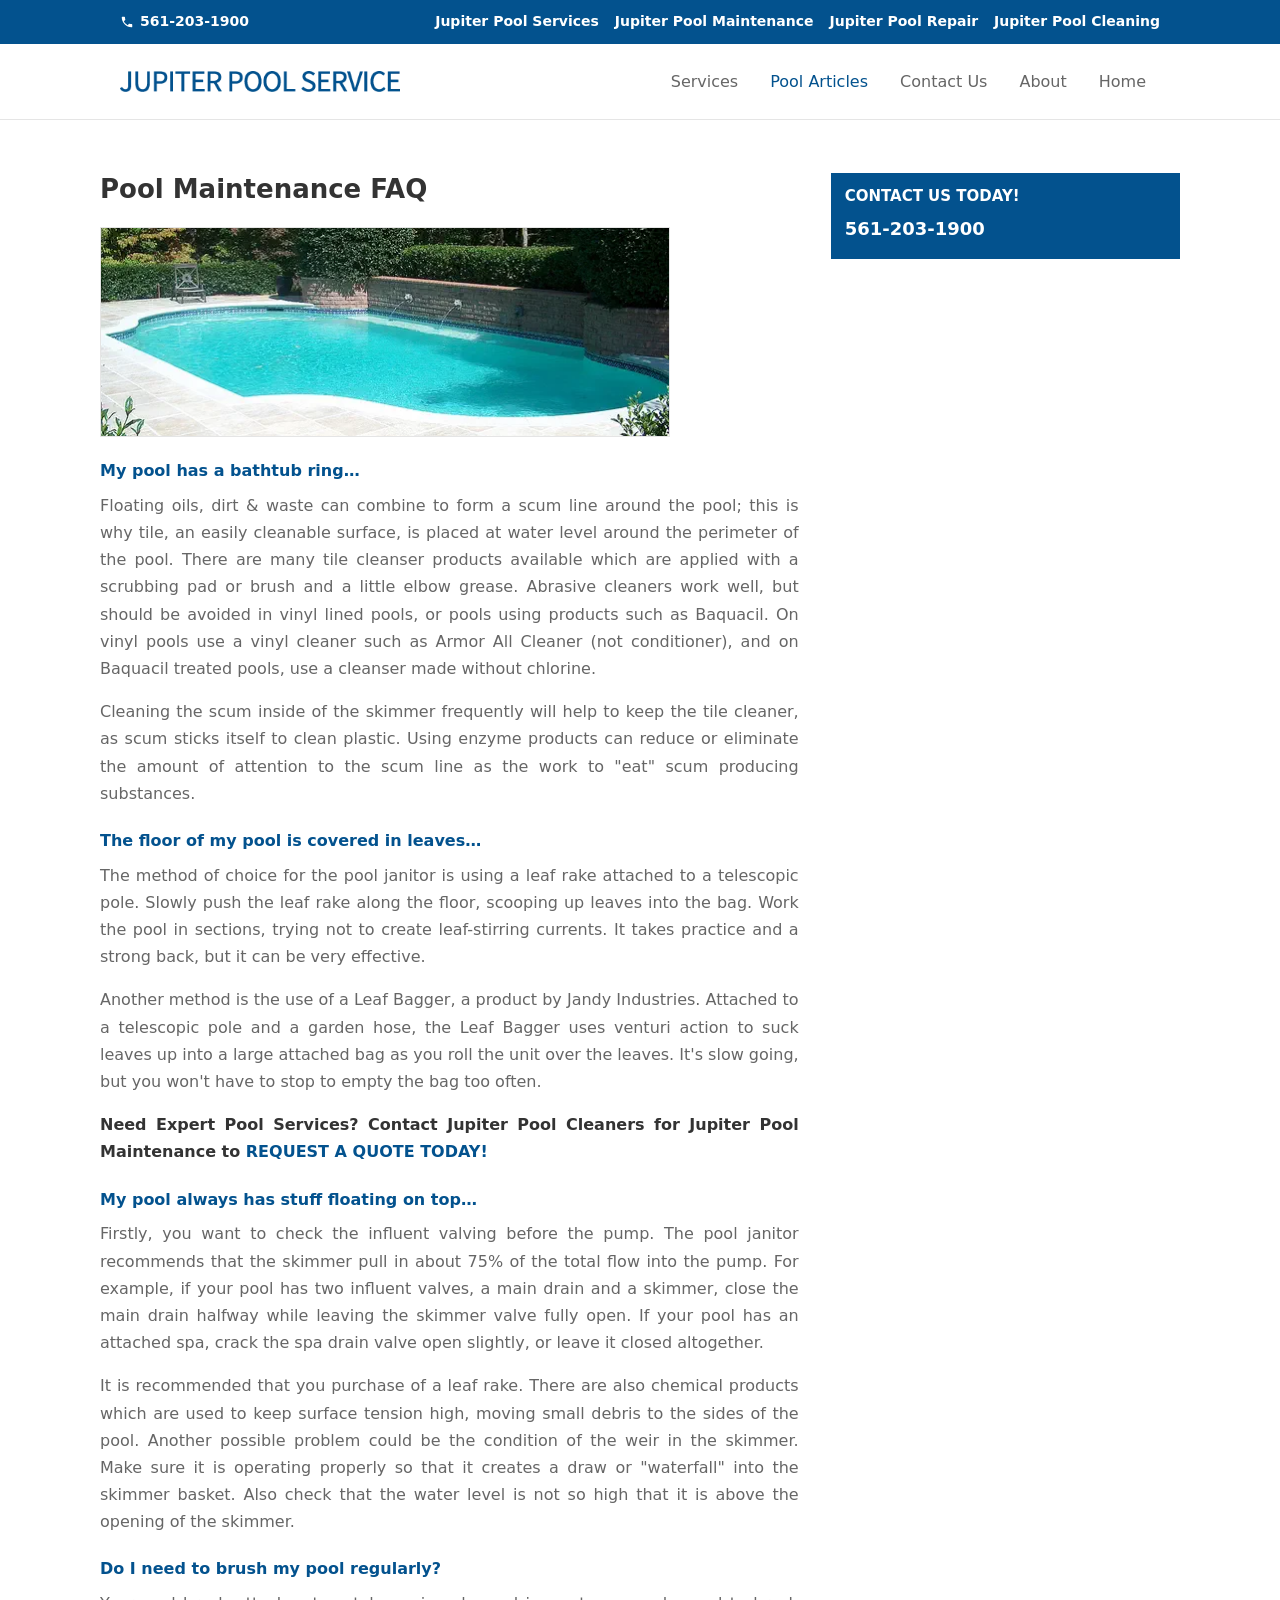
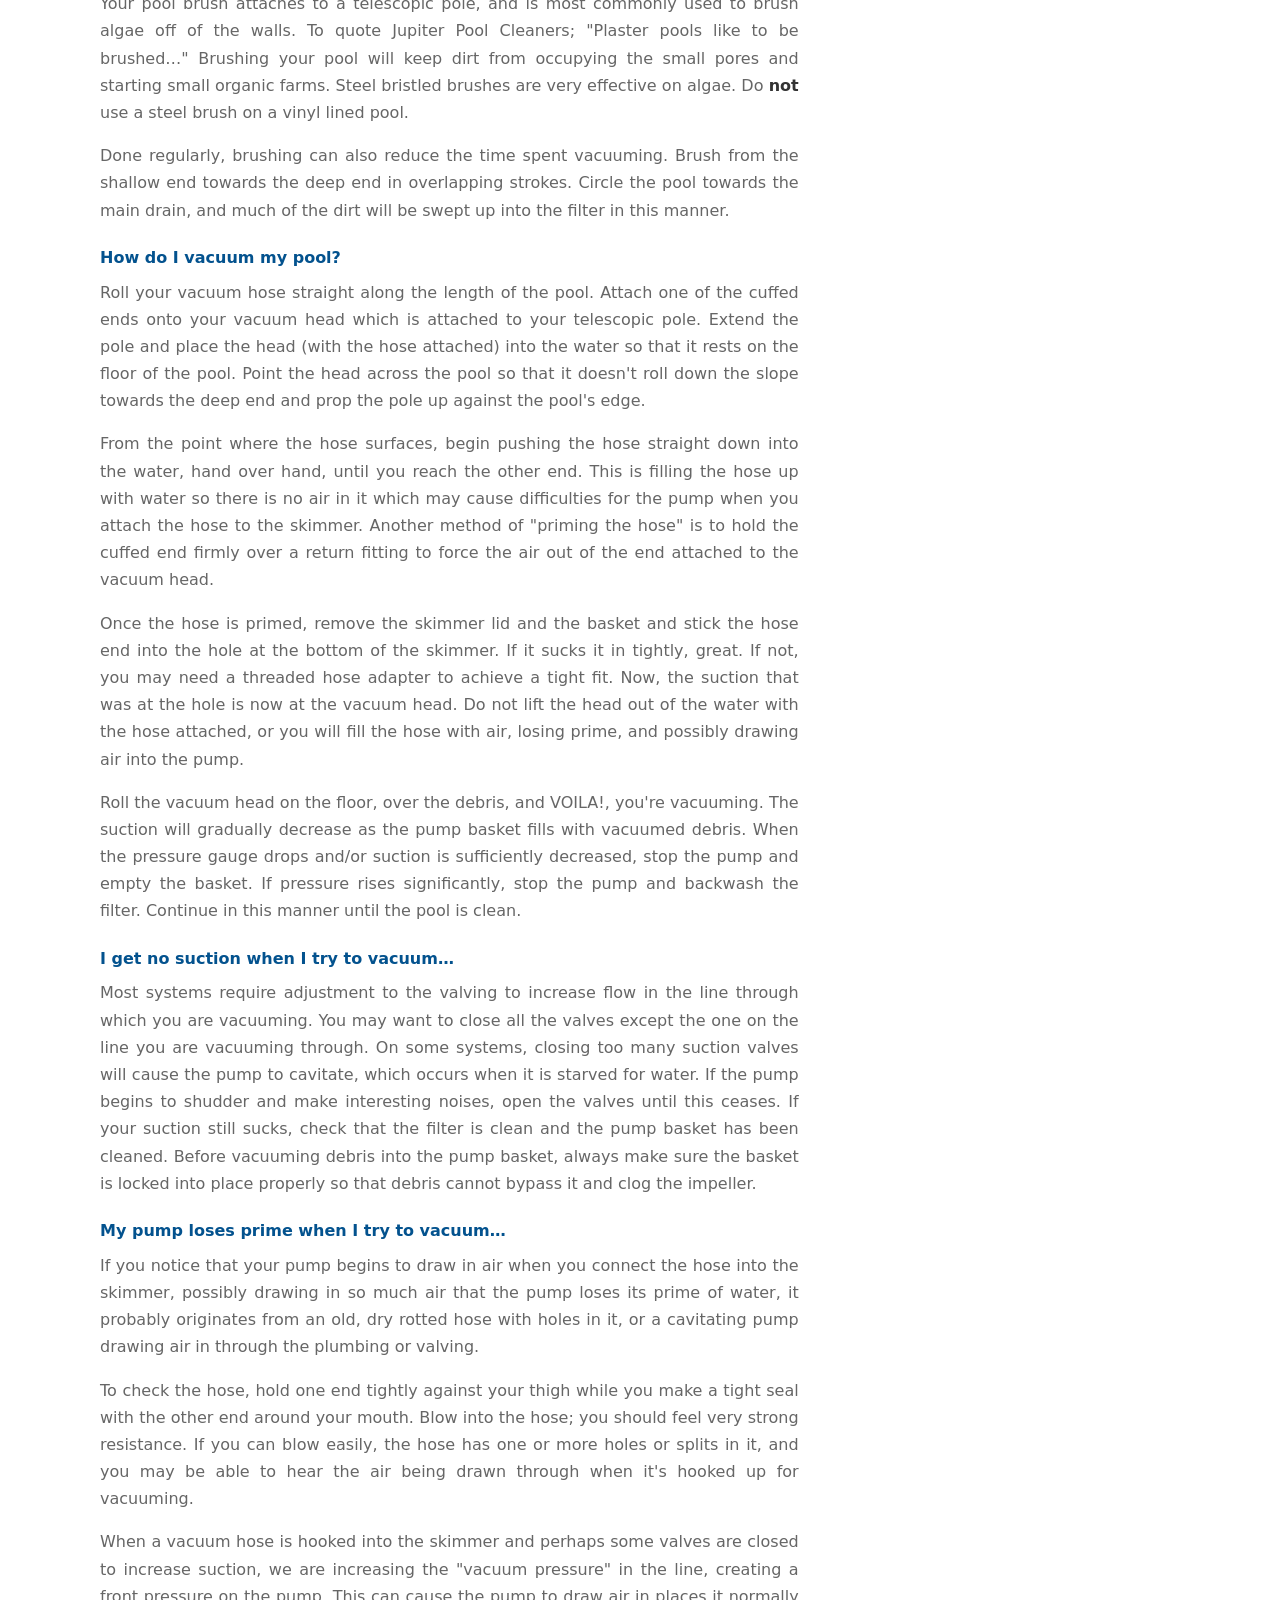
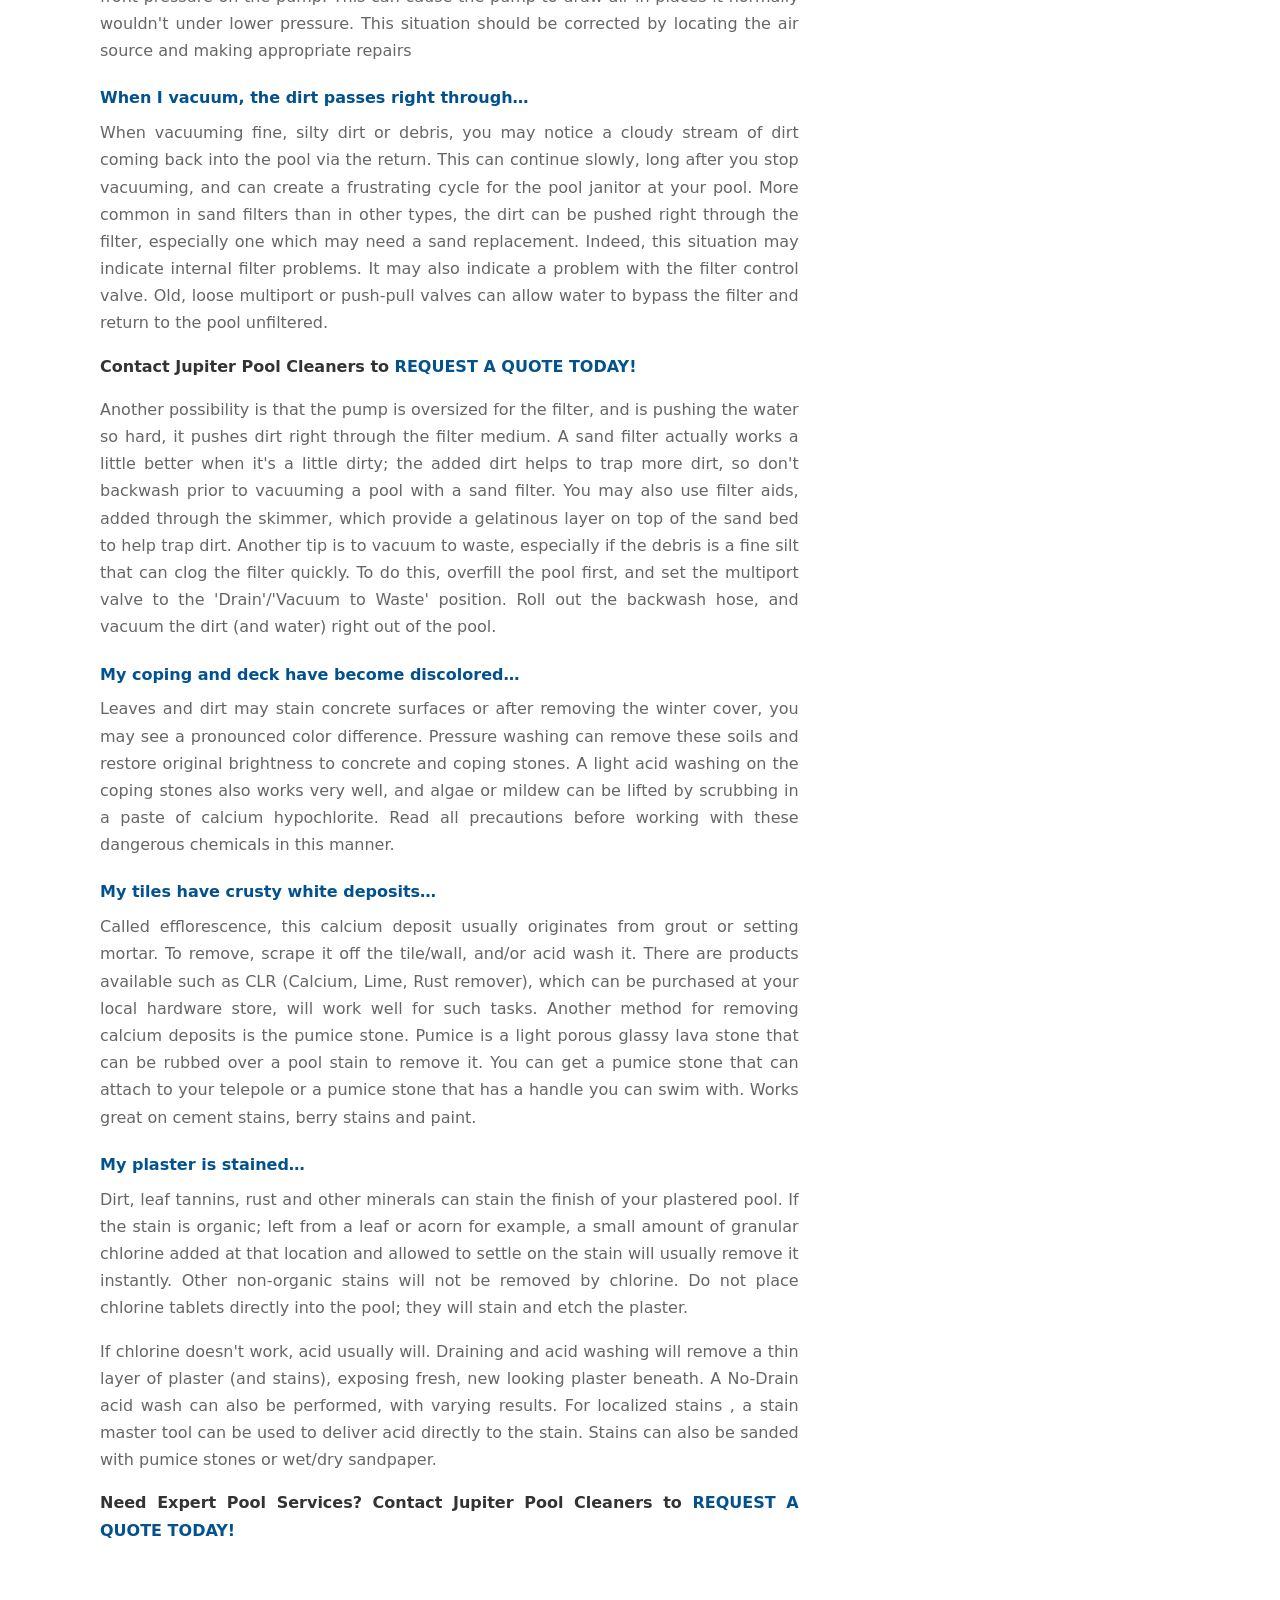
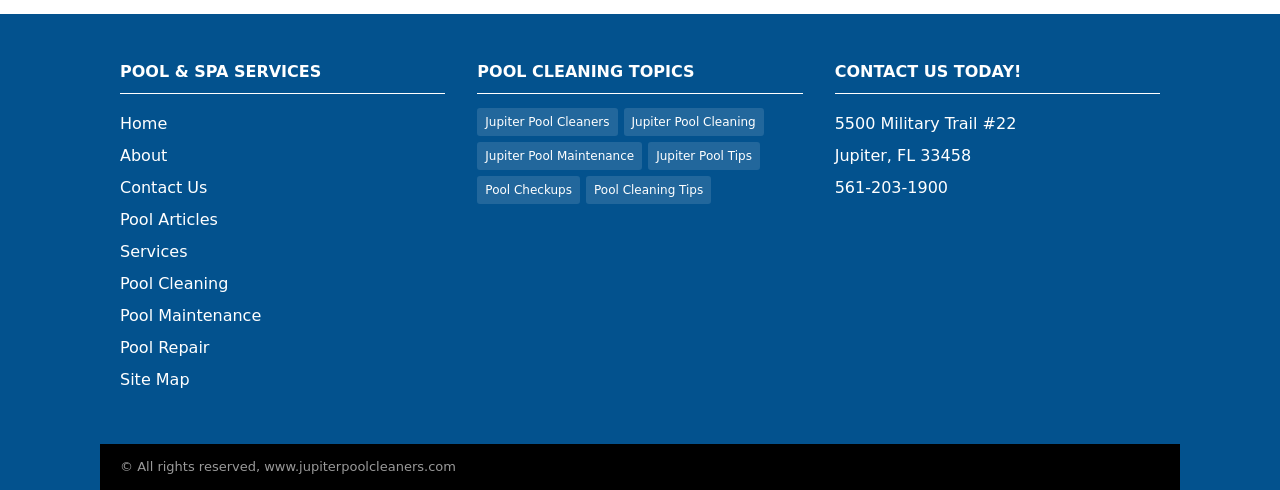
==== commit e6216491: "update sitemap" ====
--- a/articles/pool-maintenance-faq.html
+++ b/articles/pool-maintenance-faq.html
@@ -6,6 +6,7 @@
 <title>Pool Maintenance FAQ | Jupiter Pool Service</title>
 <meta name="description" content="Pool maintenance FAQ — answers about bathtub rings, vacuuming, stains, and more from Jupiter Pool Service in Jupiter, FL.">
 <link rel="canonical" href="https://jupiter-pool-cleaners.vercel.app/articles/pool-maintenance-faq.html">
+<link rel="sitemap" type="application/xml" title="Sitemap" href="/sitemap.xml">
 <link rel="preload" href="../style.css" as="style">
 <link rel="stylesheet" href="../style.css">
 </head>
@@ -118,7 +119,8 @@
 <a href="../pages/services.html">Services</a><br>
 <a href="../pages/pool-cleaning.html">Pool Cleaning</a><br>
 <a href="../pages/pool-maintenance.html">Pool Maintenance</a><br>
-<a href="../pages/pool-repair.html">Pool Repair</a>
+<a href="../pages/pool-repair.html">Pool Repair</a><br>
+<a href="../pages/sitemap.html">Site Map</a>
 </p>
 </div>
 <div class="footer-col">
--- a/style.css
+++ b/style.css
@@ -1,8 +1,8 @@
 *,*::before,*::after{box-sizing:border-box;margin:0;padding:0}
 html{scroll-behavior:smooth}
 body{font-family:system-ui,-apple-system,BlinkMacSystemFont,"Segoe UI",Roboto,sans-serif;font-size:16px;line-height:1.7;color:#666;background:#fff}
-a{color:#2ea3f2;text-decoration:none;transition:opacity .2s}
-a:hover{opacity:.8}
+a{color:#03528e;text-decoration:none;transition:opacity .2s}
+a:hover{opacity:.85}
 img{max-width:100%;height:auto;display:block}
 .container{max-width:1080px;margin:0 auto;padding:0 20px}
 h1,h2,h3,h4{color:#333;font-weight:600;line-height:1.3}
@@ -13,19 +13,19 @@
 .phone-link{display:inline-flex;align-items:center;gap:6px}
 .site-header{background:#fff;box-shadow:0 1px 0 rgba(0,0,0,.1);position:sticky;top:0;z-index:100}
 .site-header .container{display:flex;align-items:center;justify-content:space-between;gap:20px;padding:14px 20px;position:relative}
-.logo img{width:280px;height:auto;max-height:40px;object-fit:contain}
+.logo img{width:280px;height:40px;max-height:40px;object-fit:contain}
 .menu-toggle{display:none;background:none;border:0;cursor:pointer;padding:8px}
 .menu-toggle svg{display:block}
 .main-nav ul{display:flex;align-items:center;gap:4px;list-style:none}
 .main-nav>ul>li{position:relative}
 .main-nav>ul>li>a{display:block;padding:10px 14px;color:#666;font-weight:500}
-.main-nav>ul>li>a:hover,.main-nav>ul>li.active>a{color:#2ea3f2}
-.main-nav .submenu{position:absolute;top:100%;left:0;min-width:200px;background:#fff;border-top:3px solid #2ea3f2;box-shadow:0 2px 5px rgba(0,0,0,.1);list-style:none;padding:12px 0;opacity:0;visibility:hidden;transform:translateY(8px);transition:opacity .2s,transform .2s,visibility .2s}
+.main-nav>ul>li>a:hover,.main-nav>ul>li.active>a{color:#03528e}
+.main-nav .submenu{position:absolute;top:100%;left:0;min-width:200px;background:#fff;border-top:3px solid #03528e;box-shadow:0 2px 5px rgba(0,0,0,.1);list-style:none;padding:12px 0;opacity:0;visibility:hidden;transform:translateY(8px)}
 .main-nav li:hover>.submenu,.main-nav li:focus-within>.submenu{opacity:1;visibility:visible;transform:translateY(0)}
 .main-nav .submenu a{display:block;padding:8px 20px;color:#666;white-space:nowrap}
-.main-nav .submenu a:hover{color:#2ea3f2;background:rgba(46,163,242,.05)}
-.main-nav .submenu a.active{color:#2ea3f2;font-weight:600}
-.hero{position:relative;overflow:hidden;padding:100px 0 90px}
+.main-nav .submenu a:hover{color:#03528e;background:rgba(3,82,142,.05)}
+.main-nav .submenu a.active{color:#03528e;font-weight:600}
+.hero{position:relative;overflow:hidden;min-height:280px;padding:100px 0 90px}
 .hero-bg{position:absolute;inset:0;width:100%;height:100%;object-fit:cover;z-index:0}
 .hero::after{content:"";position:absolute;inset:0;background:linear-gradient(rgba(3,82,142,.72),rgba(3,82,142,.55));z-index:1}
 .hero .container{position:relative;z-index:2}
@@ -35,29 +35,30 @@
 .services-grid{display:grid;grid-template-columns:repeat(3,1fr);gap:28px}
 .service-card{background:#fff;border:1px solid #e5e5e5}
 .service-card h2{background:#03528e;color:#fff;padding:12px 16px;font-size:15px;letter-spacing:.03em;text-transform:uppercase;font-weight:600}
-.service-card img{width:100%;height:100px;object-fit:cover;border-bottom:1px solid #e5e5e5}
+.service-card img{width:100%;height:100px;object-fit:cover;border-bottom:1px solid #e5e5e5;aspect-ratio:12/5}
 .service-card p{padding:16px;text-align:justify}
 .service-card .btn-wrap{padding:0 16px 20px;text-align:center}
-.btn{display:inline-block;padding:8px 24px;border:2px solid #03528e;color:#03528e;font-size:16px;font-weight:500;border-radius:3px;transition:background .2s,color .2s;cursor:pointer;background:transparent}
+.btn{display:inline-block;padding:8px 24px;border:2px solid #03528e;color:#03528e;font-size:16px;font-weight:500;border-radius:3px;cursor:pointer;background:transparent}
 .btn:hover{background:#03528e;color:#fff;opacity:1}
 .cta{background:#03528e;color:#fff;text-align:center;padding:54px 20px}
 .cta h2{font-size:clamp(1.25rem,3vw,1.75rem);color:#fff;margin-bottom:12px}
 .cta p{margin-bottom:8px;color:rgba(255,255,255,.9)}
 .cta h3{font-size:1.25rem;color:#fff;font-weight:500;margin-top:12px}
-.cta a{color:#7ebec5}
+.cta a{color:#fff;text-decoration:underline;text-underline-offset:2px}
+.cta a:hover{color:#e0f4ff;opacity:1}
 .content{padding:54px 0}
 .content-grid{display:grid;grid-template-columns:2fr 1fr;gap:32px;align-items:start}
 .section-title{background:#03528e;color:#fff;padding:10px 14px;font-size:15px;text-transform:uppercase;letter-spacing:.03em;margin-bottom:20px;font-weight:600}
 .articles{display:flex;flex-direction:column;gap:24px}
 .article{display:grid;grid-template-columns:200px 1fr;gap:14px;padding-bottom:24px;border-bottom:1px solid #e5e5e5}
 .article:last-child{border-bottom:0;padding-bottom:0}
-.article img{width:200px;height:150px;object-fit:cover;border:1px solid #ccc;padding:2px}
+.article img{width:200px;height:150px;object-fit:cover;border:1px solid #ccc;padding:2px;aspect-ratio:4/3}
 .article h3{font-size:18px;margin-bottom:6px;font-weight:600}
 .article h3 a{color:#333}
-.article h3 a:hover{color:#2ea3f2}
+.article h3 a:hover{color:#03528e}
 .contact-form{display:flex;flex-direction:column;gap:12px}
 .contact-form input{width:100%;padding:12px 14px;border:1px solid #ddd;background:#eee;font:inherit;color:#333;border-radius:0}
-.contact-form input:focus{outline:2px solid #7ebec5;border-color:#7ebec5}
+.contact-form input:focus{outline:2px solid #03528e;border-color:#03528e}
 .captcha-row{display:flex;align-items:center;gap:8px;flex-wrap:wrap;font-size:14px}
 .captcha-row input{width:60px;padding:8px}
 .site-footer{background:#03528e;color:#fff}
@@ -88,7 +89,7 @@
 }
 @media(max-width:767px){
 .menu-toggle{display:block}
-.main-nav{position:absolute;top:100%;left:0;right:0;background:#fff;box-shadow:0 4px 12px rgba(0,0,0,.1);max-height:0;overflow:hidden;transition:max-height .3s}
+.main-nav{position:absolute;top:100%;left:0;right:0;background:#fff;box-shadow:0 4px 12px rgba(0,0,0,.1);max-height:0;overflow:hidden}
 .main-nav.open{max-height:80vh;overflow-y:auto}
 .main-nav ul{flex-direction:column;align-items:stretch;padding:12px 0}
 .main-nav>ul>li>a{padding:12px 20px;border-bottom:1px solid #eee}
--- a/style.css
+++ b/style.css
@@ -1,8 +1,8 @@
 *,*::before,*::after{box-sizing:border-box;margin:0;padding:0}
 html{scroll-behavior:smooth}
 body{font-family:system-ui,-apple-system,BlinkMacSystemFont,"Segoe UI",Roboto,sans-serif;font-size:16px;line-height:1.7;color:#666;background:#fff}
-a{color:#2ea3f2;text-decoration:none;transition:opacity .2s}
-a:hover{opacity:.8}
+a{color:#03528e;text-decoration:none;transition:opacity .2s}
+a:hover{opacity:.85}
 img{max-width:100%;height:auto;display:block}
 .container{max-width:1080px;margin:0 auto;padding:0 20px}
 h1,h2,h3,h4{color:#333;font-weight:600;line-height:1.3}
@@ -13,19 +13,19 @@
 .phone-link{display:inline-flex;align-items:center;gap:6px}
 .site-header{background:#fff;box-shadow:0 1px 0 rgba(0,0,0,.1);position:sticky;top:0;z-index:100}
 .site-header .container{display:flex;align-items:center;justify-content:space-between;gap:20px;padding:14px 20px;position:relative}
-.logo img{width:280px;height:auto;max-height:40px;object-fit:contain}
+.logo img{width:280px;height:40px;max-height:40px;object-fit:contain}
 .menu-toggle{display:none;background:none;border:0;cursor:pointer;padding:8px}
 .menu-toggle svg{display:block}
 .main-nav ul{display:flex;align-items:center;gap:4px;list-style:none}
 .main-nav>ul>li{position:relative}
 .main-nav>ul>li>a{display:block;padding:10px 14px;color:#666;font-weight:500}
-.main-nav>ul>li>a:hover,.main-nav>ul>li.active>a{color:#2ea3f2}
-.main-nav .submenu{position:absolute;top:100%;left:0;min-width:200px;background:#fff;border-top:3px solid #2ea3f2;box-shadow:0 2px 5px rgba(0,0,0,.1);list-style:none;padding:12px 0;opacity:0;visibility:hidden;transform:translateY(8px);transition:opacity .2s,transform .2s,visibility .2s}
+.main-nav>ul>li>a:hover,.main-nav>ul>li.active>a{color:#03528e}
+.main-nav .submenu{position:absolute;top:100%;left:0;min-width:200px;background:#fff;border-top:3px solid #03528e;box-shadow:0 2px 5px rgba(0,0,0,.1);list-style:none;padding:12px 0;opacity:0;visibility:hidden;transform:translateY(8px)}
 .main-nav li:hover>.submenu,.main-nav li:focus-within>.submenu{opacity:1;visibility:visible;transform:translateY(0)}
 .main-nav .submenu a{display:block;padding:8px 20px;color:#666;white-space:nowrap}
-.main-nav .submenu a:hover{color:#2ea3f2;background:rgba(46,163,242,.05)}
-.main-nav .submenu a.active{color:#2ea3f2;font-weight:600}
-.hero{position:relative;overflow:hidden;padding:100px 0 90px}
+.main-nav .submenu a:hover{color:#03528e;background:rgba(3,82,142,.05)}
+.main-nav .submenu a.active{color:#03528e;font-weight:600}
+.hero{position:relative;overflow:hidden;min-height:280px;padding:100px 0 90px}
 .hero-bg{position:absolute;inset:0;width:100%;height:100%;object-fit:cover;z-index:0}
 .hero::after{content:"";position:absolute;inset:0;background:linear-gradient(rgba(3,82,142,.72),rgba(3,82,142,.55));z-index:1}
 .hero .container{position:relative;z-index:2}
@@ -35,29 +35,30 @@
 .services-grid{display:grid;grid-template-columns:repeat(3,1fr);gap:28px}
 .service-card{background:#fff;border:1px solid #e5e5e5}
 .service-card h2{background:#03528e;color:#fff;padding:12px 16px;font-size:15px;letter-spacing:.03em;text-transform:uppercase;font-weight:600}
-.service-card img{width:100%;height:100px;object-fit:cover;border-bottom:1px solid #e5e5e5}
+.service-card img{width:100%;height:100px;object-fit:cover;border-bottom:1px solid #e5e5e5;aspect-ratio:12/5}
 .service-card p{padding:16px;text-align:justify}
 .service-card .btn-wrap{padding:0 16px 20px;text-align:center}
-.btn{display:inline-block;padding:8px 24px;border:2px solid #03528e;color:#03528e;font-size:16px;font-weight:500;border-radius:3px;transition:background .2s,color .2s;cursor:pointer;background:transparent}
+.btn{display:inline-block;padding:8px 24px;border:2px solid #03528e;color:#03528e;font-size:16px;font-weight:500;border-radius:3px;cursor:pointer;background:transparent}
 .btn:hover{background:#03528e;color:#fff;opacity:1}
 .cta{background:#03528e;color:#fff;text-align:center;padding:54px 20px}
 .cta h2{font-size:clamp(1.25rem,3vw,1.75rem);color:#fff;margin-bottom:12px}
 .cta p{margin-bottom:8px;color:rgba(255,255,255,.9)}
 .cta h3{font-size:1.25rem;color:#fff;font-weight:500;margin-top:12px}
-.cta a{color:#7ebec5}
+.cta a{color:#fff;text-decoration:underline;text-underline-offset:2px}
+.cta a:hover{color:#e0f4ff;opacity:1}
 .content{padding:54px 0}
 .content-grid{display:grid;grid-template-columns:2fr 1fr;gap:32px;align-items:start}
 .section-title{background:#03528e;color:#fff;padding:10px 14px;font-size:15px;text-transform:uppercase;letter-spacing:.03em;margin-bottom:20px;font-weight:600}
 .articles{display:flex;flex-direction:column;gap:24px}
 .article{display:grid;grid-template-columns:200px 1fr;gap:14px;padding-bottom:24px;border-bottom:1px solid #e5e5e5}
 .article:last-child{border-bottom:0;padding-bottom:0}
-.article img{width:200px;height:150px;object-fit:cover;border:1px solid #ccc;padding:2px}
+.article img{width:200px;height:150px;object-fit:cover;border:1px solid #ccc;padding:2px;aspect-ratio:4/3}
 .article h3{font-size:18px;margin-bottom:6px;font-weight:600}
 .article h3 a{color:#333}
-.article h3 a:hover{color:#2ea3f2}
+.article h3 a:hover{color:#03528e}
 .contact-form{display:flex;flex-direction:column;gap:12px}
 .contact-form input{width:100%;padding:12px 14px;border:1px solid #ddd;background:#eee;font:inherit;color:#333;border-radius:0}
-.contact-form input:focus{outline:2px solid #7ebec5;border-color:#7ebec5}
+.contact-form input:focus{outline:2px solid #03528e;border-color:#03528e}
 .captcha-row{display:flex;align-items:center;gap:8px;flex-wrap:wrap;font-size:14px}
 .captcha-row input{width:60px;padding:8px}
 .site-footer{background:#03528e;color:#fff}
@@ -88,7 +89,7 @@
 }
 @media(max-width:767px){
 .menu-toggle{display:block}
-.main-nav{position:absolute;top:100%;left:0;right:0;background:#fff;box-shadow:0 4px 12px rgba(0,0,0,.1);max-height:0;overflow:hidden;transition:max-height .3s}
+.main-nav{position:absolute;top:100%;left:0;right:0;background:#fff;box-shadow:0 4px 12px rgba(0,0,0,.1);max-height:0;overflow:hidden}
 .main-nav.open{max-height:80vh;overflow-y:auto}
 .main-nav ul{flex-direction:column;align-items:stretch;padding:12px 0}
 .main-nav>ul>li>a{padding:12px 20px;border-bottom:1px solid #eee}
